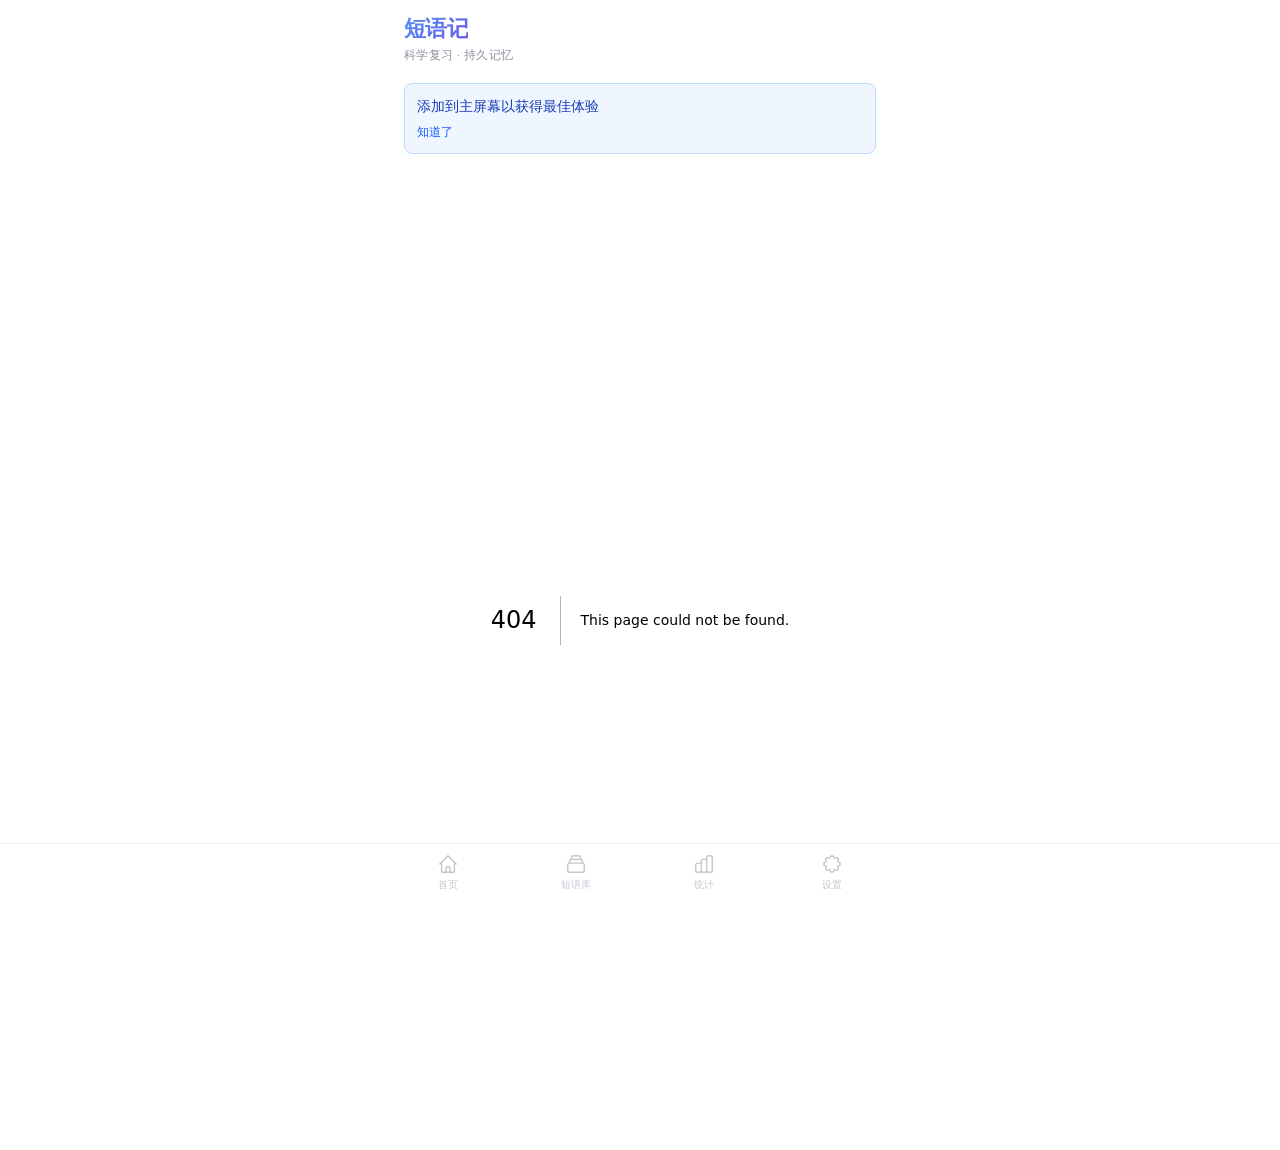
==== 404/index.html @ f388223f "Add files via upload" ====
<!DOCTYPE html><html lang="zh-CN" class="h-full"><head><meta charSet="utf-8"/><meta name="viewport" content="width=device-width, initial-scale=1, user-scalable=no, viewport-fit=cover"/><link rel="stylesheet" href="/_next/static/chunks/2_eahggpcb_tz.css" data-precedence="next"/><link rel="preload" as="script" fetchPriority="low" href="/_next/static/chunks/3emgzetzrvsql.js"/><script src="/_next/static/chunks/3xrxbz0scdm7o.js" async=""></script><script src="/_next/static/chunks/2xtwt0r7rkr84.js" async=""></script><script src="/_next/static/chunks/turbopack-0ii9j5lxxrurv.js" async=""></script><script src="/_next/static/chunks/23p0q3j8bfnnp.js" async=""></script><script src="/_next/static/chunks/063en2m-nesok.js" async=""></script><meta name="robots" content="noindex"/><link rel="apple-touch-icon" href="/icon.svg"/><meta name="apple-mobile-web-app-capable" content="yes"/><title>404: This page could not be found.</title><title>短语记 — 英语短语背记助手</title><meta name="description" content="基于艾宾浩斯记忆法的英语短语背记工具"/><link rel="manifest" href="/manifest.json"/><meta name="mobile-web-app-capable" content="yes"/><meta name="apple-mobile-web-app-title" content="短语记"/><meta name="apple-mobile-web-app-status-bar-style" content="default"/><link rel="icon" href="/favicon.ico?favicon.2vob68tjqpejf.ico" sizes="256x256" type="image/x-icon"/><script src="/_next/static/chunks/0cz1d0mv5g_q7.js" noModule=""></script></head><body class="min-h-full bg-bg text-text antialiased"><div hidden=""><!--$--><!--/$--></div><div class="max-w-lg mx-auto px-5 pt-3 pb-20 min-h-screen"><header class="flex items-center justify-between mb-5 pt-safe"><div><h1 class="text-[22px] font-bold tracking-tight"><span class="gradient-text">短语记</span></h1><p class="text-xs text-text-secondary mt-0.5 tracking-wide">科学复习 · 持久记忆</p></div></header><main class="page-enter"><div style="font-family:system-ui,&quot;Segoe UI&quot;,Roboto,Helvetica,Arial,sans-serif,&quot;Apple Color Emoji&quot;,&quot;Segoe UI Emoji&quot;;height:100vh;text-align:center;display:flex;flex-direction:column;align-items:center;justify-content:center"><div><style>body{color:#000;background:#fff;margin:0}.next-error-h1{border-right:1px solid rgba(0,0,0,.3)}@media (prefers-color-scheme:dark){body{color:#fff;background:#000}.next-error-h1{border-right:1px solid rgba(255,255,255,.3)}}</style><h1 class="next-error-h1" style="display:inline-block;margin:0 20px 0 0;padding:0 23px 0 0;font-size:24px;font-weight:500;vertical-align:top;line-height:49px">404</h1><div style="display:inline-block"><h2 style="font-size:14px;font-weight:400;line-height:49px;margin:0">This page could not be found.</h2></div></div></div><!--$--><!--/$--></main></div><nav class="fixed bottom-0 left-0 right-0 z-50 pb-safe"><div class="ios-blur border-t border-border"><div class="flex items-center justify-around h-14 max-w-lg mx-auto"><a href="/" class="flex flex-col items-center justify-center w-16 py-1 transition-all duration-200 "><div class="transition-all duration-200 text-gray-400 opacity-60"><svg class="w-[22px] h-[22px]" fill="none" viewBox="0 0 24 24" stroke="currentColor" stroke-width="1.5"><path stroke-linecap="round" stroke-linejoin="round" d="M3 12l2-2m0 0l7-7 7 7M5 10v10a1 1 0 001 1h3m10-11l2 2m-2-2v10a1 1 0 01-1 1h-3m-6 0a1 1 0 001-1v-4a1 1 0 011-1h2a1 1 0 011 1v4a1 1 0 001 1m-6 0h6"></path></svg></div><span class="text-[10px] mt-0.5 font-medium transition-all duration-200 text-gray-400 opacity-60">首页</span></a><a href="/phrases/" class="flex flex-col items-center justify-center w-16 py-1 transition-all duration-200 "><div class="transition-all duration-200 text-gray-400 opacity-60"><svg class="w-[22px] h-[22px]" fill="none" viewBox="0 0 24 24" stroke="currentColor" stroke-width="1.5"><path stroke-linecap="round" stroke-linejoin="round" d="M19 11H5m14 0a2 2 0 012 2v6a2 2 0 01-2 2H5a2 2 0 01-2-2v-6a2 2 0 012-2m14 0V9a2 2 0 00-2-2M5 11V9a2 2 0 012-2m0 0V5a2 2 0 012-2h6a2 2 0 012 2v2M7 7h10"></path></svg></div><span class="text-[10px] mt-0.5 font-medium transition-all duration-200 text-gray-400 opacity-60">短语库</span></a><a href="/stats/" class="flex flex-col items-center justify-center w-16 py-1 transition-all duration-200 "><div class="transition-all duration-200 text-gray-400 opacity-60"><svg class="w-[22px] h-[22px]" fill="none" viewBox="0 0 24 24" stroke="currentColor" stroke-width="1.5"><path stroke-linecap="round" stroke-linejoin="round" d="M9 19v-6a2 2 0 00-2-2H5a2 2 0 00-2 2v6a2 2 0 002 2h2a2 2 0 002-2zm0 0V9a2 2 0 012-2h2a2 2 0 012 2v10m-6 0a2 2 0 002 2h2a2 2 0 002-2m0 0V5a2 2 0 012-2h2a2 2 0 012 2v14a2 2 0 01-2 2h-2a2 2 0 01-2-2z"></path></svg></div><span class="text-[10px] mt-0.5 font-medium transition-all duration-200 text-gray-400 opacity-60">统计</span></a><a href="/settings/" class="flex flex-col items-center justify-center w-16 py-1 transition-all duration-200 "><div class="transition-all duration-200 text-gray-400 opacity-60"><svg class="w-[22px] h-[22px]" fill="none" viewBox="0 0 24 24" stroke="currentColor" stroke-width="1.5"><path stroke-linecap="round" stroke-linejoin="round" d="M10.325 4.317c.426-1.756 2.924-1.756 3.35 0a1.724 1.724 0 002.573 1.066c1.543-.94 3.31.826 2.37 2.37a1.724 1.724 0 001.066 2.573c1.756.426 1.756 2.924 0 3.35a1.724 1.724 0 00-1.066 2.573c.94 1.543-.826 3.31-2.37 2.37a1.724 1.724 0 00-2.573 1.066c-.426 1.756-2.924 1.756-3.35 0a1.724 1.724 0 00-2.573-1.066c-1.543.94-3.31-.826-2.37-2.37a1.724 1.724 0 00-1.066-2.573c-1.756-.426-1.756-2.924 0-3.35a1.724 1.724 0 001.066-2.573c-.94-1.543.826-3.31 2.37-2.37.996.608 2.296.07 2.572-1.065z"></path></svg></div><span class="text-[10px] mt-0.5 font-medium transition-all duration-200 text-gray-400 opacity-60">设置</span></a></div></div></nav><script src="/_next/static/chunks/3emgzetzrvsql.js" id="_R_" async=""></script><script>(self.__next_f=self.__next_f||[]).push([0])</script><script>self.__next_f.push([1,"1:\"$Sreact.fragment\"\n2:I[35233,[\"/_next/static/chunks/23p0q3j8bfnnp.js\",\"/_next/static/chunks/063en2m-nesok.js\"],\"default\"]\n3:I[90691,[\"/_next/static/chunks/23p0q3j8bfnnp.js\",\"/_next/static/chunks/063en2m-nesok.js\"],\"default\"]\n4:I[48054,[\"/_next/static/chunks/23p0q3j8bfnnp.js\",\"/_next/static/chunks/063en2m-nesok.js\"],\"default\"]\n5:I[22640,[\"/_next/static/chunks/23p0q3j8bfnnp.js\",\"/_next/static/chunks/063en2m-nesok.js\"],\"default\"]\n6:I[93141,[\"/_next/static/chunks/23p0q3j8bfnnp.js\",\"/_next/static/chunks/063en2m-nesok.js\"],\"OutletBoundary\"]\n7:\"$Sreact.suspense\"\na:I[93141,[\"/_next/static/chunks/23p0q3j8bfnnp.js\",\"/_next/static/chunks/063en2m-nesok.js\"],\"ViewportBoundary\"]\nc:I[93141,[\"/_next/static/chunks/23p0q3j8bfnnp.js\",\"/_next/static/chunks/063en2m-nesok.js\"],\"MetadataBoundary\"]\ne:I[5907,[\"/_next/static/chunks/23p0q3j8bfnnp.js\",\"/_next/static/chunks/063en2m-nesok.js\"],\"default\",1]\n:HL[\"/_next/static/chunks/2_eahggpcb_tz.css\",\"style\"]\n"])</script><script>self.__next_f.push([1,"0:{\"P\":null,\"c\":[\"\",\"_not-found\",\"\"],\"q\":\"\",\"i\":false,\"f\":[[[\"\",{\"children\":[\"/_not-found\",{\"children\":[\"__PAGE__\",{}]}]},\"$undefined\",\"$undefined\",16],[[\"$\",\"$1\",\"c\",{\"children\":[[[\"$\",\"link\",\"0\",{\"rel\":\"stylesheet\",\"href\":\"/_next/static/chunks/2_eahggpcb_tz.css\",\"precedence\":\"next\",\"crossOrigin\":\"$undefined\",\"nonce\":\"$undefined\"}],[\"$\",\"script\",\"script-0\",{\"src\":\"/_next/static/chunks/23p0q3j8bfnnp.js\",\"async\":true,\"nonce\":\"$undefined\"}],[\"$\",\"script\",\"script-1\",{\"src\":\"/_next/static/chunks/063en2m-nesok.js\",\"async\":true,\"nonce\":\"$undefined\"}]],[\"$\",\"html\",null,{\"lang\":\"zh-CN\",\"className\":\"h-full\",\"children\":[[\"$\",\"head\",null,{\"children\":[[\"$\",\"link\",null,{\"rel\":\"apple-touch-icon\",\"href\":\"/icon.svg\"}],[\"$\",\"meta\",null,{\"name\":\"apple-mobile-web-app-capable\",\"content\":\"yes\"}]]}],[\"$\",\"body\",null,{\"className\":\"min-h-full bg-bg text-text antialiased\",\"children\":[[\"$\",\"div\",null,{\"className\":\"max-w-lg mx-auto px-5 pt-3 pb-20 min-h-screen\",\"children\":[[\"$\",\"header\",null,{\"className\":\"flex items-center justify-between mb-5 pt-safe\",\"children\":[\"$\",\"div\",null,{\"children\":[[\"$\",\"h1\",null,{\"className\":\"text-[22px] font-bold tracking-tight\",\"children\":[\"$\",\"span\",null,{\"className\":\"gradient-text\",\"children\":\"短语记\"}]}],[\"$\",\"p\",null,{\"className\":\"text-xs text-text-secondary mt-0.5 tracking-wide\",\"children\":\"科学复习 · 持久记忆\"}]]}]}],[\"$\",\"$L2\",null,{}],[\"$\",\"main\",null,{\"className\":\"page-enter\",\"children\":[\"$\",\"$L3\",null,{\"parallelRouterKey\":\"children\",\"error\":\"$undefined\",\"errorStyles\":\"$undefined\",\"errorScripts\":\"$undefined\",\"template\":[\"$\",\"$L4\",null,{}],\"templateStyles\":\"$undefined\",\"templateScripts\":\"$undefined\",\"notFound\":[[[\"$\",\"title\",null,{\"children\":\"404: This page could not be found.\"}],[\"$\",\"div\",null,{\"style\":{\"fontFamily\":\"system-ui,\\\"Segoe UI\\\",Roboto,Helvetica,Arial,sans-serif,\\\"Apple Color Emoji\\\",\\\"Segoe UI Emoji\\\"\",\"height\":\"100vh\",\"textAlign\":\"center\",\"display\":\"flex\",\"flexDirection\":\"column\",\"alignItems\":\"center\",\"justifyContent\":\"center\"},\"children\":[\"$\",\"div\",null,{\"children\":[[\"$\",\"style\",null,{\"dangerouslySetInnerHTML\":{\"__html\":\"body{color:#000;background:#fff;margin:0}.next-error-h1{border-right:1px solid rgba(0,0,0,.3)}@media (prefers-color-scheme:dark){body{color:#fff;background:#000}.next-error-h1{border-right:1px solid rgba(255,255,255,.3)}}\"}}],[\"$\",\"h1\",null,{\"className\":\"next-error-h1\",\"style\":{\"display\":\"inline-block\",\"margin\":\"0 20px 0 0\",\"padding\":\"0 23px 0 0\",\"fontSize\":24,\"fontWeight\":500,\"verticalAlign\":\"top\",\"lineHeight\":\"49px\"},\"children\":404}],[\"$\",\"div\",null,{\"style\":{\"display\":\"inline-block\"},\"children\":[\"$\",\"h2\",null,{\"style\":{\"fontSize\":14,\"fontWeight\":400,\"lineHeight\":\"49px\",\"margin\":0},\"children\":\"This page could not be found.\"}]}]]}]}]],[]],\"forbidden\":\"$undefined\",\"unauthorized\":\"$undefined\"}]}]]}],[\"$\",\"$L5\",null,{}]]}]]}]]}],{\"children\":[[\"$\",\"$1\",\"c\",{\"children\":[null,[\"$\",\"$L3\",null,{\"parallelRouterKey\":\"children\",\"error\":\"$undefined\",\"errorStyles\":\"$undefined\",\"errorScripts\":\"$undefined\",\"template\":[\"$\",\"$L4\",null,{}],\"templateStyles\":\"$undefined\",\"templateScripts\":\"$undefined\",\"notFound\":\"$undefined\",\"forbidden\":\"$undefined\",\"unauthorized\":\"$undefined\"}]]}],{\"children\":[[\"$\",\"$1\",\"c\",{\"children\":[[[\"$\",\"title\",null,{\"children\":\"404: This page could not be found.\"}],[\"$\",\"div\",null,{\"style\":\"$0:f:0:1:0:props:children:1:props:children:1:props:children:0:props:children:2:props:children:props:notFound:0:1:props:style\",\"children\":[\"$\",\"div\",null,{\"children\":[[\"$\",\"style\",null,{\"dangerouslySetInnerHTML\":{\"__html\":\"body{color:#000;background:#fff;margin:0}.next-error-h1{border-right:1px solid rgba(0,0,0,.3)}@media (prefers-color-scheme:dark){body{color:#fff;background:#000}.next-error-h1{border-right:1px solid rgba(255,255,255,.3)}}\"}}],[\"$\",\"h1\",null,{\"className\":\"next-error-h1\",\"style\":\"$0:f:0:1:0:props:children:1:props:children:1:props:children:0:props:children:2:props:children:props:notFound:0:1:props:children:props:children:1:props:style\",\"children\":404}],[\"$\",\"div\",null,{\"style\":\"$0:f:0:1:0:props:children:1:props:children:1:props:children:0:props:children:2:props:children:props:notFound:0:1:props:children:props:children:2:props:style\",\"children\":[\"$\",\"h2\",null,{\"style\":\"$0:f:0:1:0:props:children:1:props:children:1:props:children:0:props:children:2:props:children:props:notFound:0:1:props:children:props:children:2:props:children:props:style\",\"children\":\"This page could not be found.\"}]}]]}]}]],null,[\"$\",\"$L6\",null,{\"children\":[\"$\",\"$7\",null,{\"name\":\"Next.MetadataOutlet\",\"children\":\"$@8\"}]}]]}],{},null,false,null]},null,false,\"$@9\"]},null,false,null],[\"$\",\"$1\",\"h\",{\"children\":[[\"$\",\"meta\",null,{\"name\":\"robots\",\"content\":\"noindex\"}],[\"$\",\"$La\",null,{\"children\":\"$Lb\"}],[\"$\",\"div\",null,{\"hidden\":true,\"children\":[\"$\",\"$Lc\",null,{\"children\":[\"$\",\"$7\",null,{\"name\":\"Next.Metadata\",\"children\":\"$Ld\"}]}]}],null]}],false]],\"m\":\"$undefined\",\"G\":[\"$e\",[[\"$\",\"link\",\"0\",{\"rel\":\"stylesheet\",\"href\":\"/_next/static/chunks/2_eahggpcb_tz.css\",\"precedence\":\"next\",\"crossOrigin\":\"$undefined\",\"nonce\":\"$undefined\"}]]],\"S\":true,\"h\":null,\"s\":\"$undefined\",\"l\":\"$undefined\",\"p\":\"$undefined\",\"d\":\"$undefined\",\"b\":\"KR2_YAhB8VTc2GdzVGep0\"}\n"])</script><script>self.__next_f.push([1,"f:[]\n9:\"$Wf\"\n"])</script><script>self.__next_f.push([1,"b:[[\"$\",\"meta\",\"0\",{\"charSet\":\"utf-8\"}],[\"$\",\"meta\",\"1\",{\"name\":\"viewport\",\"content\":\"width=device-width, initial-scale=1, user-scalable=no, viewport-fit=cover\"}]]\n"])</script><script>self.__next_f.push([1,"10:I[63037,[\"/_next/static/chunks/23p0q3j8bfnnp.js\",\"/_next/static/chunks/063en2m-nesok.js\"],\"IconMark\"]\n8:null\nd:[[\"$\",\"title\",\"0\",{\"children\":\"短语记 — 英语短语背记助手\"}],[\"$\",\"meta\",\"1\",{\"name\":\"description\",\"content\":\"基于艾宾浩斯记忆法的英语短语背记工具\"}],[\"$\",\"link\",\"2\",{\"rel\":\"manifest\",\"href\":\"/manifest.json\",\"crossOrigin\":\"$undefined\"}],[\"$\",\"meta\",\"3\",{\"name\":\"mobile-web-app-capable\",\"content\":\"yes\"}],[\"$\",\"meta\",\"4\",{\"name\":\"apple-mobile-web-app-title\",\"content\":\"短语记\"}],[\"$\",\"meta\",\"5\",{\"name\":\"apple-mobile-web-app-status-bar-style\",\"content\":\"default\"}],[\"$\",\"link\",\"6\",{\"rel\":\"icon\",\"href\":\"/favicon.ico?favicon.2vob68tjqpejf.ico\",\"sizes\":\"256x256\",\"type\":\"image/x-icon\"}],[\"$\",\"$L10\",\"7\",{}]]\n"])</script></body></html>
---- _next/static/chunks/2_eahggpcb_tz.css ----
@layer properties{@supports (((-webkit-hyphens:none)) and (not (margin-trim:inline))) or ((-moz-orient:inline) and (not (color:rgb(from red r g b)))){*,:before,:after,::backdrop{--tw-translate-x:0;--tw-translate-y:0;--tw-translate-z:0;--tw-scale-x:1;--tw-scale-y:1;--tw-scale-z:1;--tw-space-y-reverse:0;--tw-border-style:solid;--tw-gradient-position:initial;--tw-gradient-from:#0000;--tw-gradient-via:#0000;--tw-gradient-to:#0000;--tw-gradient-stops:initial;--tw-gradient-via-stops:initial;--tw-gradient-from-position:0%;--tw-gradient-via-position:50%;--tw-gradient-to-position:100%;--tw-leading:initial;--tw-font-weight:initial;--tw-tracking:initial;--tw-shadow:0 0 #0000;--tw-shadow-color:initial;--tw-shadow-alpha:100%;--tw-inset-shadow:0 0 #0000;--tw-inset-shadow-color:initial;--tw-inset-shadow-alpha:100%;--tw-ring-color:initial;--tw-ring-shadow:0 0 #0000;--tw-inset-ring-color:initial;--tw-inset-ring-shadow:0 0 #0000;--tw-ring-inset:initial;--tw-ring-offset-width:0px;--tw-ring-offset-color:#fff;--tw-ring-offset-shadow:0 0 #0000;--tw-blur:initial;--tw-brightness:initial;--tw-contrast:initial;--tw-grayscale:initial;--tw-hue-rotate:initial;--tw-invert:initial;--tw-opacity:initial;--tw-saturate:initial;--tw-sepia:initial;--tw-drop-shadow:initial;--tw-drop-shadow-color:initial;--tw-drop-shadow-alpha:100%;--tw-drop-shadow-size:initial;--tw-duration:initial;--tw-ease:initial}}}@layer theme{:root,:host{--font-sans:ui-sans-serif, system-ui, sans-serif, "Apple Color Emoji", "Segoe UI Emoji", "Segoe UI Symbol", "Noto Color Emoji";--font-mono:ui-monospace, SFMono-Regular, Menlo, Monaco, Consolas, "Liberation Mono", "Courier New", monospace;--color-red-50:#fef2f2;--color-red-100:#ffe2e2;--color-red-600:#e40014;--color-red-800:#9f0712;--color-blue-50:#eff6ff;--color-blue-100:#dbeafe;--color-blue-200:#bedbff;--color-blue-600:#155dfc;--color-blue-800:#193cb8;--color-gray-50:#f9fafb;--color-gray-100:#f3f4f6;--color-gray-300:#d1d5dc;--color-gray-400:#99a1af;--color-white:#fff;--spacing:.25rem;--container-lg:32rem;--text-xs:.75rem;--text-xs--line-height:calc(1 / .75);--text-sm:.875rem;--text-sm--line-height:calc(1.25 / .875);--text-base:1rem;--text-base--line-height:calc(1.5 / 1);--text-lg:1.125rem;--text-lg--line-height:calc(1.75 / 1.125);--text-xl:1.25rem;--text-xl--line-height:calc(1.75 / 1.25);--text-2xl:1.5rem;--text-2xl--line-height:calc(2 / 1.5);--font-weight-medium:500;--font-weight-semibold:600;--font-weight-bold:700;--tracking-tight:-.025em;--tracking-wide:.025em;--tracking-wider:.05em;--leading-relaxed:1.625;--radius-sm:.25rem;--radius-lg:.5rem;--radius-xl:.75rem;--radius-2xl:1rem;--radius-3xl:1.5rem;--shadow-md:0 4px 6px -1px #0000001a, 0 2px 4px -2px #0000001a;--ease-out:cubic-bezier(0, 0, .2, 1);--animate-spin:spin 1s linear infinite;--default-transition-duration:.15s;--default-transition-timing-function:cubic-bezier(.4, 0, .2, 1);--default-font-family:var(--font-sans);--default-mono-font-family:var(--font-mono)}@supports (color:lab(0% 0 0)){:root,:host{--color-red-50:lab(96.5005% 4.18511 1.52329);--color-red-100:lab(92.243% 10.2865 3.83865);--color-red-600:lab(48.4493% 77.4328 61.5452);--color-red-800:lab(33.7174% 55.8993 41.0293);--color-blue-50:lab(96.492% -1.14647 -5.11479);--color-blue-100:lab(92.0301% -2.24757 -11.6453);--color-blue-200:lab(86.15% -4.04379 -21.0797);--color-blue-600:lab(44.0605% 29.0279 -86.0352);--color-blue-800:lab(30.2514% 27.7854 -70.2699);--color-gray-50:lab(98.2596% -.247031 -.706708);--color-gray-100:lab(96.1596% -.082314 -1.13575);--color-gray-300:lab(85.1236% -.612259 -3.7138);--color-gray-400:lab(65.9269% -.832707 -8.17474)}}}@layer base{*,:after,:before,::backdrop{box-sizing:border-box;border:0 solid;margin:0;padding:0}::file-selector-button{box-sizing:border-box;border:0 solid;margin:0;padding:0}html,:host{-webkit-text-size-adjust:100%;tab-size:4;line-height:1.5;font-family:var(--default-font-family,ui-sans-serif, system-ui, sans-serif, "Apple Color Emoji", "Segoe UI Emoji", "Segoe UI Symbol", "Noto Color Emoji");font-feature-settings:var(--default-font-feature-settings,normal);font-variation-settings:var(--default-font-variation-settings,normal);-webkit-tap-highlight-color:transparent}hr{height:0;color:inherit;border-top-width:1px}abbr:where([title]){-webkit-text-decoration:underline dotted;text-decoration:underline dotted}h1,h2,h3,h4,h5,h6{font-size:inherit;font-weight:inherit}a{color:inherit;-webkit-text-decoration:inherit;-webkit-text-decoration:inherit;-webkit-text-decoration:inherit;-webkit-text-decoration:inherit;text-decoration:inherit}b,strong{font-weight:bolder}code,kbd,samp,pre{font-family:var(--default-mono-font-family,ui-monospace, SFMono-Regular, Menlo, Monaco, Consolas, "Liberation Mono", "Courier New", monospace);font-feature-settings:var(--default-mono-font-feature-settings,normal);font-variation-settings:var(--default-mono-font-variation-settings,normal);font-size:1em}small{font-size:80%}sub,sup{vertical-align:baseline;font-size:75%;line-height:0;position:relative}sub{bottom:-.25em}sup{top:-.5em}table{text-indent:0;border-color:inherit;border-collapse:collapse}:-moz-focusring{outline:auto}progress{vertical-align:baseline}summary{display:list-item}ol,ul,menu{list-style:none}img,svg,video,canvas,audio,iframe,embed,object{vertical-align:middle;display:block}img,video{max-width:100%;height:auto}button,input,select,optgroup,textarea{font:inherit;font-feature-settings:inherit;font-variation-settings:inherit;letter-spacing:inherit;color:inherit;opacity:1;background-color:#0000;border-radius:0}::file-selector-button{font:inherit;font-feature-settings:inherit;font-variation-settings:inherit;letter-spacing:inherit;color:inherit;opacity:1;background-color:#0000;border-radius:0}:where(select:is([multiple],[size])) optgroup{font-weight:bolder}:where(select:is([multiple],[size])) optgroup option{padding-inline-start:20px}::file-selector-button{margin-inline-end:4px}::placeholder{opacity:1}@supports (not ((-webkit-appearance:-apple-pay-button))) or (contain-intrinsic-size:1px){::placeholder{color:currentColor}@supports (color:color-mix(in lab, red, red)){::placeholder{color:color-mix(in oklab, currentcolor 50%, transparent)}}}textarea{resize:vertical}::-webkit-search-decoration{-webkit-appearance:none}::-webkit-date-and-time-value{min-height:1lh;text-align:inherit}::-webkit-datetime-edit{display:inline-flex}::-webkit-datetime-edit-fields-wrapper{padding:0}::-webkit-datetime-edit{padding-block:0}::-webkit-datetime-edit-year-field{padding-block:0}::-webkit-datetime-edit-month-field{padding-block:0}::-webkit-datetime-edit-day-field{padding-block:0}::-webkit-datetime-edit-hour-field{padding-block:0}::-webkit-datetime-edit-minute-field{padding-block:0}::-webkit-datetime-edit-second-field{padding-block:0}::-webkit-datetime-edit-millisecond-field{padding-block:0}::-webkit-datetime-edit-meridiem-field{padding-block:0}::-webkit-calendar-picker-indicator{line-height:1}:-moz-ui-invalid{box-shadow:none}button,input:where([type=button],[type=reset],[type=submit]){appearance:button}::file-selector-button{appearance:button}::-webkit-inner-spin-button{height:auto}::-webkit-outer-spin-button{height:auto}[hidden]:where(:not([hidden=until-found])){display:none!important}}@layer components;@layer utilities{.absolute{position:absolute}.fixed{position:fixed}.relative{position:relative}.inset-0{inset:0}.-top-8{top:calc(var(--spacing) * -8)}.top-1\/2{top:50%}.-right-8{right:calc(var(--spacing) * -8)}.right-0{right:0}.-bottom-4{bottom:calc(var(--spacing) * -4)}.bottom-0{bottom:0}.-left-4{left:calc(var(--spacing) * -4)}.left-0{left:0}.left-3\.5{left:calc(var(--spacing) * 3.5)}.z-50{z-index:50}.mx-1{margin-inline:var(--spacing)}.mx-1\.5{margin-inline:calc(var(--spacing) * 1.5)}.mx-auto{margin-inline:auto}.mt-0\.5{margin-top:calc(var(--spacing) * .5)}.mt-1{margin-top:var(--spacing)}.mt-1\.5{margin-top:calc(var(--spacing) * 1.5)}.mt-2{margin-top:calc(var(--spacing) * 2)}.mt-2\.5{margin-top:calc(var(--spacing) * 2.5)}.mt-3{margin-top:calc(var(--spacing) * 3)}.mt-4{margin-top:calc(var(--spacing) * 4)}.mt-5{margin-top:calc(var(--spacing) * 5)}.mt-6{margin-top:calc(var(--spacing) * 6)}.mb-1{margin-bottom:var(--spacing)}.mb-1\.5{margin-bottom:calc(var(--spacing) * 1.5)}.mb-2{margin-bottom:calc(var(--spacing) * 2)}.mb-3{margin-bottom:calc(var(--spacing) * 3)}.mb-4{margin-bottom:calc(var(--spacing) * 4)}.mb-5{margin-bottom:calc(var(--spacing) * 5)}.mb-6{margin-bottom:calc(var(--spacing) * 6)}.mb-8{margin-bottom:calc(var(--spacing) * 8)}.ml-0\.5{margin-left:calc(var(--spacing) * .5)}.ml-2{margin-left:calc(var(--spacing) * 2)}.line-clamp-1{-webkit-line-clamp:1;-webkit-box-orient:vertical;display:-webkit-box;overflow:hidden}.block{display:block}.flex{display:flex}.grid{display:grid}.hidden{display:none}.inline-block{display:inline-block}.inline-flex{display:inline-flex}.h-1\.5{height:calc(var(--spacing) * 1.5)}.h-2{height:calc(var(--spacing) * 2)}.h-4{height:calc(var(--spacing) * 4)}.h-8{height:calc(var(--spacing) * 8)}.h-10{height:calc(var(--spacing) * 10)}.h-14{height:calc(var(--spacing) * 14)}.h-16{height:calc(var(--spacing) * 16)}.h-20{height:calc(var(--spacing) * 20)}.h-24{height:calc(var(--spacing) * 24)}.h-28{height:calc(var(--spacing) * 28)}.h-32{height:calc(var(--spacing) * 32)}.h-36{height:calc(var(--spacing) * 36)}.h-48{height:calc(var(--spacing) * 48)}.h-\[22px\]{height:22px}.h-\[65vh\]{height:65vh}.h-full{height:100%}.max-h-56{max-height:calc(var(--spacing) * 56)}.min-h-\[200px\]{min-height:200px}.min-h-full{min-height:100%}.min-h-screen{min-height:100vh}.w-4{width:calc(var(--spacing) * 4)}.w-8{width:calc(var(--spacing) * 8)}.w-10{width:calc(var(--spacing) * 10)}.w-16{width:calc(var(--spacing) * 16)}.w-20{width:calc(var(--spacing) * 20)}.w-24{width:calc(var(--spacing) * 24)}.w-32{width:calc(var(--spacing) * 32)}.w-\[22px\]{width:22px}.w-full{width:100%}.max-w-lg{max-width:var(--container-lg)}.min-w-0{min-width:0}.flex-1{flex:1}.flex-shrink-0{flex-shrink:0}.-translate-y-1\/2{--tw-translate-y:calc(calc(1 / 2 * 100%) * -1);translate:var(--tw-translate-x) var(--tw-translate-y)}.scale-100{--tw-scale-x:100%;--tw-scale-y:100%;--tw-scale-z:100%;scale:var(--tw-scale-x) var(--tw-scale-y)}.scale-110{--tw-scale-x:110%;--tw-scale-y:110%;--tw-scale-z:110%;scale:var(--tw-scale-x) var(--tw-scale-y)}.-rotate-90{rotate:-90deg}.animate-spin{animation:var(--animate-spin)}.cursor-pointer{cursor:pointer}.scrollbar-none{scrollbar-width:none}.list-inside{list-style-position:inside}.list-disc{list-style-type:disc}.grid-cols-2{grid-template-columns:repeat(2,minmax(0,1fr))}.grid-cols-3{grid-template-columns:repeat(3,minmax(0,1fr))}.grid-cols-4{grid-template-columns:repeat(4,minmax(0,1fr))}.flex-col{flex-direction:column}.items-center{align-items:center}.items-end{align-items:flex-end}.items-start{align-items:flex-start}.justify-around{justify-content:space-around}.justify-between{justify-content:space-between}.justify-center{justify-content:center}.justify-end{justify-content:flex-end}.gap-1\.5{gap:calc(var(--spacing) * 1.5)}.gap-2{gap:calc(var(--spacing) * 2)}.gap-2\.5{gap:calc(var(--spacing) * 2.5)}.gap-3{gap:calc(var(--spacing) * 3)}.gap-4{gap:calc(var(--spacing) * 4)}.gap-5{gap:calc(var(--spacing) * 5)}.gap-\[2px\]{gap:2px}:where(.space-y-0\.5>:not(:last-child)){--tw-space-y-reverse:0;margin-block-start:calc(calc(var(--spacing) * .5) * var(--tw-space-y-reverse));margin-block-end:calc(calc(var(--spacing) * .5) * calc(1 - var(--tw-space-y-reverse)))}:where(.space-y-1\.5>:not(:last-child)){--tw-space-y-reverse:0;margin-block-start:calc(calc(var(--spacing) * 1.5) * var(--tw-space-y-reverse));margin-block-end:calc(calc(var(--spacing) * 1.5) * calc(1 - var(--tw-space-y-reverse)))}:where(.space-y-2\.5>:not(:last-child)){--tw-space-y-reverse:0;margin-block-start:calc(calc(var(--spacing) * 2.5) * var(--tw-space-y-reverse));margin-block-end:calc(calc(var(--spacing) * 2.5) * calc(1 - var(--tw-space-y-reverse)))}:where(.space-y-4>:not(:last-child)){--tw-space-y-reverse:0;margin-block-start:calc(calc(var(--spacing) * 4) * var(--tw-space-y-reverse));margin-block-end:calc(calc(var(--spacing) * 4) * calc(1 - var(--tw-space-y-reverse)))}.overflow-hidden{overflow:hidden}.overflow-x-auto{overflow-x:auto}.overflow-y-auto{overflow-y:auto}.rounded{border-radius:.25rem}.rounded-2xl{border-radius:var(--radius-2xl)}.rounded-3xl{border-radius:var(--radius-3xl)}.rounded-full{border-radius:3.40282e38px}.rounded-lg{border-radius:var(--radius-lg)}.rounded-sm{border-radius:var(--radius-sm)}.rounded-xl{border-radius:var(--radius-xl)}.border{border-style:var(--tw-border-style);border-width:1px}.border-2{border-style:var(--tw-border-style);border-width:2px}.border-t{border-top-style:var(--tw-border-style);border-top-width:1px}.border-b-\[3px\]{border-bottom-style:var(--tw-border-style);border-bottom-width:3px}.border-dashed{--tw-border-style:dashed;border-style:dashed}.border-blue-100{border-color:var(--color-blue-100)}.border-blue-200{border-color:var(--color-blue-200)}.border-border{border-color:#eef0f4}.border-gray-300{border-color:var(--color-gray-300)}.border-primary\/20{border-color:#4f8ef733;border-color:lab(58.7604% 5.40903 -59.6698/.2)}.border-primary\/60{border-color:#4f8ef799;border-color:lab(58.7604% 5.40903 -59.6698/.6)}.border-red-100{border-color:var(--color-red-100)}.border-t-primary{border-top-color:#4f8ef7}.bg-\[\#4F8EF7\]\/10{background-color:#4f8ef71a;background-color:lab(58.7604% 5.40903 -59.6698/.1)}.bg-\[\#34C759\]{background-color:#34c759}.bg-\[\#34C759\]\/10{background-color:#34c7591a;background-color:lab(71.086% -56.8747 42.8913/.1)}.bg-\[\#FF9500\]\/10{background-color:#ff95001a;background-color:lab(72.0913% 35.4091 77.1176/.1)}.bg-bg{background-color:#f2f5f9}.bg-blue-50{background-color:var(--color-blue-50)}.bg-blue-50\/50{background-color:#eff6ff80}@supports (color:color-mix(in lab, red, red)){.bg-blue-50\/50{background-color:color-mix(in oklab, var(--color-blue-50) 50%, transparent)}}.bg-gray-50{background-color:var(--color-gray-50)}.bg-gray-100{background-color:var(--color-gray-100)}.bg-primary{background-color:#4f8ef7}.bg-primary\/10{background-color:#4f8ef71a;background-color:lab(58.7604% 5.40903 -59.6698/.1)}.bg-primary\/40{background-color:#4f8ef766;background-color:lab(58.7604% 5.40903 -59.6698/.4)}.bg-primary\/50{background-color:#4f8ef780;background-color:lab(58.7604% 5.40903 -59.6698/.5)}.bg-red-50{background-color:var(--color-red-50)}.bg-white{background-color:var(--color-white)}.bg-white\/5{background-color:#ffffff0d}@supports (color:color-mix(in lab, red, red)){.bg-white\/5{background-color:color-mix(in oklab, var(--color-white) 5%, transparent)}}.bg-white\/15{background-color:#ffffff26}@supports (color:color-mix(in lab, red, red)){.bg-white\/15{background-color:color-mix(in oklab, var(--color-white) 15%, transparent)}}.bg-white\/20{background-color:#fff3}@supports (color:color-mix(in lab, red, red)){.bg-white\/20{background-color:color-mix(in oklab, var(--color-white) 20%, transparent)}}.bg-gradient-to-br{--tw-gradient-position:to bottom right in oklab;background-image:linear-gradient(var(--tw-gradient-stops))}.bg-gradient-to-r{--tw-gradient-position:to right in oklab;background-image:linear-gradient(var(--tw-gradient-stops))}.from-\[\#4F8EF7\],.from-primary{--tw-gradient-from:#4f8ef7;--tw-gradient-stops:var(--tw-gradient-via-stops,var(--tw-gradient-position), var(--tw-gradient-from) var(--tw-gradient-from-position), var(--tw-gradient-to) var(--tw-gradient-to-position))}.via-\[\#5B63E5\]{--tw-gradient-via:#5b63e5;--tw-gradient-via-stops:var(--tw-gradient-position), var(--tw-gradient-from) var(--tw-gradient-from-position), var(--tw-gradient-via) var(--tw-gradient-via-position), var(--tw-gradient-to) var(--tw-gradient-to-position);--tw-gradient-stops:var(--tw-gradient-via-stops)}.to-\[\#6C5CE7\]{--tw-gradient-to:#6c5ce7;--tw-gradient-stops:var(--tw-gradient-via-stops,var(--tw-gradient-position), var(--tw-gradient-from) var(--tw-gradient-from-position), var(--tw-gradient-to) var(--tw-gradient-to-position))}.to-\[\#34C759\]{--tw-gradient-to:#34c759;--tw-gradient-stops:var(--tw-gradient-via-stops,var(--tw-gradient-position), var(--tw-gradient-from) var(--tw-gradient-from-position), var(--tw-gradient-to) var(--tw-gradient-to-position))}.p-3{padding:calc(var(--spacing) * 3)}.p-4{padding:calc(var(--spacing) * 4)}.p-5{padding:calc(var(--spacing) * 5)}.p-7{padding:calc(var(--spacing) * 7)}.p-8{padding:calc(var(--spacing) * 8)}.px-1\.5{padding-inline:calc(var(--spacing) * 1.5)}.px-2{padding-inline:calc(var(--spacing) * 2)}.px-2\.5{padding-inline:calc(var(--spacing) * 2.5)}.px-3\.5{padding-inline:calc(var(--spacing) * 3.5)}.px-4{padding-inline:calc(var(--spacing) * 4)}.px-5{padding-inline:calc(var(--spacing) * 5)}.px-8{padding-inline:calc(var(--spacing) * 8)}.py-0\.5{padding-block:calc(var(--spacing) * .5)}.py-1{padding-block:var(--spacing)}.py-1\.5{padding-block:calc(var(--spacing) * 1.5)}.py-2{padding-block:calc(var(--spacing) * 2)}.py-2\.5{padding-block:calc(var(--spacing) * 2.5)}.py-3{padding-block:calc(var(--spacing) * 3)}.py-3\.5{padding-block:calc(var(--spacing) * 3.5)}.py-4{padding-block:calc(var(--spacing) * 4)}.py-10{padding-block:calc(var(--spacing) * 10)}.py-16{padding-block:calc(var(--spacing) * 16)}.pt-3{padding-top:calc(var(--spacing) * 3)}.pt-5{padding-top:calc(var(--spacing) * 5)}.pr-4{padding-right:calc(var(--spacing) * 4)}.pb-0\.5{padding-bottom:calc(var(--spacing) * .5)}.pb-20{padding-bottom:calc(var(--spacing) * 20)}.pl-10{padding-left:calc(var(--spacing) * 10)}.text-center{text-align:center}.text-left{text-align:left}.font-mono{font-family:var(--font-mono)}.text-2xl{font-size:var(--text-2xl);line-height:var(--tw-leading,var(--text-2xl--line-height))}.text-base{font-size:var(--text-base);line-height:var(--tw-leading,var(--text-base--line-height))}.text-lg{font-size:var(--text-lg);line-height:var(--tw-leading,var(--text-lg--line-height))}.text-sm{font-size:var(--text-sm);line-height:var(--tw-leading,var(--text-sm--line-height))}.text-xl{font-size:var(--text-xl);line-height:var(--tw-leading,var(--text-xl--line-height))}.text-xs{font-size:var(--text-xs);line-height:var(--tw-leading,var(--text-xs--line-height))}.text-\[10px\]{font-size:10px}.text-\[11px\]{font-size:11px}.text-\[22px\]{font-size:22px}.text-\[28px\]{font-size:28px}.text-\[52px\]{font-size:52px}.leading-none{--tw-leading:1;line-height:1}.leading-relaxed{--tw-leading:var(--leading-relaxed);line-height:var(--leading-relaxed)}.font-bold{--tw-font-weight:var(--font-weight-bold);font-weight:var(--font-weight-bold)}.font-medium{--tw-font-weight:var(--font-weight-medium);font-weight:var(--font-weight-medium)}.font-semibold{--tw-font-weight:var(--font-weight-semibold);font-weight:var(--font-weight-semibold)}.tracking-tight{--tw-tracking:var(--tracking-tight);letter-spacing:var(--tracking-tight)}.tracking-wide{--tw-tracking:var(--tracking-wide);letter-spacing:var(--tracking-wide)}.tracking-wider{--tw-tracking:var(--tracking-wider);letter-spacing:var(--tracking-wider)}.whitespace-nowrap{white-space:nowrap}.text-\[\#34C759\]{color:#34c759}.text-\[\#FF3B30\]{color:#ff3b30}.text-\[\#FF9500\]{color:#ff9500}.text-blue-600{color:var(--color-blue-600)}.text-blue-800{color:var(--color-blue-800)}.text-danger{color:#ff3b30}.text-gray-300{color:var(--color-gray-300)}.text-gray-400{color:var(--color-gray-400)}.text-primary{color:#4f8ef7}.text-red-600{color:var(--color-red-600)}.text-red-800{color:var(--color-red-800)}.text-text{color:#1a1a2e}.text-text-secondary{color:#8e8ea0}.text-text-secondary\/60{color:#8e8ea099;color:lab(59.4718% 2.77618 -9.55315/.6)}.text-text-secondary\/70{color:#8e8ea0b3;color:lab(59.4718% 2.77618 -9.55315/.7)}.text-warning{color:#ff9500}.text-white{color:var(--color-white)}.uppercase{text-transform:uppercase}.italic{font-style:italic}.antialiased{-webkit-font-smoothing:antialiased;-moz-osx-font-smoothing:grayscale}.accent-primary{accent-color:#4f8ef7}.opacity-60{opacity:.6}.opacity-90{opacity:.9}.opacity-100{opacity:1}.shadow-lg{--tw-shadow:0 10px 15px -3px var(--tw-shadow-color,#0000001a), 0 4px 6px -4px var(--tw-shadow-color,#0000001a);box-shadow:var(--tw-inset-shadow), var(--tw-inset-ring-shadow), var(--tw-ring-offset-shadow), var(--tw-ring-shadow), var(--tw-shadow)}.shadow-sm{--tw-shadow:0 1px 3px 0 var(--tw-shadow-color,#0000001a), 0 1px 2px -1px var(--tw-shadow-color,#0000001a);box-shadow:var(--tw-inset-shadow), var(--tw-inset-ring-shadow), var(--tw-ring-offset-shadow), var(--tw-ring-shadow), var(--tw-shadow)}.ring{--tw-ring-shadow:var(--tw-ring-inset,) 0 0 0 calc(1px + var(--tw-ring-offset-width)) var(--tw-ring-color,currentcolor);box-shadow:var(--tw-inset-shadow), var(--tw-inset-ring-shadow), var(--tw-ring-offset-shadow), var(--tw-ring-shadow), var(--tw-shadow)}.shadow-\[\#4F8EF7\]\/25{--tw-shadow-color:#4f8ef740}@supports (color:color-mix(in lab, red, red)){.shadow-\[\#4F8EF7\]\/25{--tw-shadow-color:color-mix(in oklab, lab(58.7604% 5.40903 -59.6698/.25) var(--tw-shadow-alpha), transparent)}}.filter{filter:var(--tw-blur,) var(--tw-brightness,) var(--tw-contrast,) var(--tw-grayscale,) var(--tw-hue-rotate,) var(--tw-invert,) var(--tw-saturate,) var(--tw-sepia,) var(--tw-drop-shadow,)}.transition-all{transition-property:all;transition-timing-function:var(--tw-ease,var(--default-transition-timing-function));transition-duration:var(--tw-duration,var(--default-transition-duration))}.duration-200{--tw-duration:.2s;transition-duration:.2s}.duration-300{--tw-duration:.3s;transition-duration:.3s}.duration-500{--tw-duration:.5s;transition-duration:.5s}.duration-700{--tw-duration:.7s;transition-duration:.7s}.duration-1000{--tw-duration:1s;transition-duration:1s}.ease-out{--tw-ease:var(--ease-out);transition-timing-function:var(--ease-out)}@media (hover:hover){.hover\:shadow-md:hover{--tw-shadow:0 4px 6px -1px var(--tw-shadow-color,#0000001a), 0 2px 4px -2px var(--tw-shadow-color,#0000001a);box-shadow:var(--tw-inset-shadow), var(--tw-inset-ring-shadow), var(--tw-ring-offset-shadow), var(--tw-ring-shadow), var(--tw-shadow)}}.focus\:border-primary\/50:focus{border-color:#4f8ef780;border-color:lab(58.7604% 5.40903 -59.6698/.5)}.focus\:ring-4:focus{--tw-ring-shadow:var(--tw-ring-inset,) 0 0 0 calc(4px + var(--tw-ring-offset-width)) var(--tw-ring-color,currentcolor);box-shadow:var(--tw-inset-shadow), var(--tw-inset-ring-shadow), var(--tw-ring-offset-shadow), var(--tw-ring-shadow), var(--tw-shadow)}.focus\:ring-primary\/10:focus{--tw-ring-color:#4f8ef71a}@supports (color:lab(0% 0 0)){.focus\:ring-primary\/10:focus{--tw-ring-color:lab(58.7604% 5.40903 -59.6698/.1)}}.focus\:outline-none:focus{--tw-outline-style:none;outline-style:none}.active\:scale-\[0\.97\]:active{scale:.97}.disabled\:opacity-40:disabled{opacity:.4}}:root{--primary:#4f8ef7;--primary-light:#7aabff;--primary-dark:#3a6fd8;--bg:#f2f5f9;--card:#fff;--text:#1a1a2e;--text-secondary:#8e8ea0;--border:#eef0f4;--success:#34c759;--warning:#ff9500;--danger:#ff3b30;--shadow-sm:0 1px 3px #0000000a;--shadow-md:0 4px 12px #0000000f, 0 1px 3px #00000008;--shadow-lg:0 12px 40px #00000014, 0 2px 8px #0000000a;--shadow-primary:0 8px 24px #4f8ef74d}*{-webkit-tap-highlight-color:transparent}body{background:var(--bg);color:var(--text);-webkit-font-smoothing:antialiased;-moz-osx-font-smoothing:grayscale;overscroll-behavior:none;font-family:-apple-system,BlinkMacSystemFont,SF Pro Text,Segoe UI,Roboto,sans-serif}.pb-safe{padding-bottom:env(safe-area-inset-bottom,0px)}.pt-safe{padding-top:env(safe-area-inset-top,0px)}.card-shadow{box-shadow:var(--shadow-md);transition:box-shadow .3s,transform .2s}.card-shadow:active{transform:scale(.98)}.page-enter{animation:.35s cubic-bezier(.16,1,.3,1) pageIn}@keyframes pageIn{0%{opacity:0;transform:translateY(12px)}to{opacity:1;transform:translateY(0)}}@keyframes cardReveal{0%{opacity:0;transform:translateY(16px)scale(.97)}to{opacity:1;transform:translateY(0)scale(1)}}.animate-card{animation:.4s cubic-bezier(.16,1,.3,1) cardReveal}.press-scale{transition:transform .15s cubic-bezier(.16,1,.3,1)}.press-scale:active{transform:scale(.96)}.btn-press{transition:transform .12s cubic-bezier(.16,1,.3,1),opacity .12s}.btn-press:active{transform:scale(.94)}.btn-press:disabled{opacity:.4;transform:none}@keyframes pulse-ring{0%{opacity:.6;transform:scale(1)}to{opacity:0;transform:scale(1.4)}}@keyframes slideFadeUp{0%{opacity:0;transform:translateY(10px)}to{opacity:1;transform:translateY(0)}}.animate-feedback{animation:.3s cubic-bezier(.16,1,.3,1) slideFadeUp}@keyframes checkPop{0%{transform:scale(0)}50%{transform:scale(1.2)}to{transform:scale(1)}}.animate-check{animation:.4s cubic-bezier(.16,1,.3,1) checkPop}@keyframes glow{0%,to{opacity:.6}50%{opacity:1}}.chart-bar{border-radius:3px 3px 0 0;transition:height .6s cubic-bezier(.16,1,.3,1)}.btn-again{background:#ff3b30}.btn-hard{background:#ff9500}.btn-good{background:#4f8ef7}.btn-easy{background:#34c759}::-webkit-scrollbar{width:4px}::-webkit-scrollbar-track{background:0 0}::-webkit-scrollbar-thumb{background:#d1d5db;border-radius:4px}@supports ((-webkit-backdrop-filter:blur(20px)) or (backdrop-filter:blur(20px))){.ios-blur{-webkit-backdrop-filter:blur(20px);background:#fffc}}.gradient-text{background:linear-gradient(135deg, var(--primary), #6c5ce7);-webkit-text-fill-color:transparent;-webkit-background-clip:text;background-clip:text}@property --tw-translate-x{syntax:"*";inherits:false;initial-value:0}@property --tw-translate-y{syntax:"*";inherits:false;initial-value:0}@property --tw-translate-z{syntax:"*";inherits:false;initial-value:0}@property --tw-scale-x{syntax:"*";inherits:false;initial-value:1}@property --tw-scale-y{syntax:"*";inherits:false;initial-value:1}@property --tw-scale-z{syntax:"*";inherits:false;initial-value:1}@property --tw-space-y-reverse{syntax:"*";inherits:false;initial-value:0}@property --tw-border-style{syntax:"*";inherits:false;initial-value:solid}@property --tw-gradient-position{syntax:"*";inherits:false}@property --tw-gradient-from{syntax:"<color>";inherits:false;initial-value:#0000}@property --tw-gradient-via{syntax:"<color>";inherits:false;initial-value:#0000}@property --tw-gradient-to{syntax:"<color>";inherits:false;initial-value:#0000}@property --tw-gradient-stops{syntax:"*";inherits:false}@property --tw-gradient-via-stops{syntax:"*";inherits:false}@property --tw-gradient-from-position{syntax:"<length-percentage>";inherits:false;initial-value:0%}@property --tw-gradient-via-position{syntax:"<length-percentage>";inherits:false;initial-value:50%}@property --tw-gradient-to-position{syntax:"<length-percentage>";inherits:false;initial-value:100%}@property --tw-leading{syntax:"*";inherits:false}@property --tw-font-weight{syntax:"*";inherits:false}@property --tw-tracking{syntax:"*";inherits:false}@property --tw-shadow{syntax:"*";inherits:false;initial-value:0 0 #0000}@property --tw-shadow-color{syntax:"*";inherits:false}@property --tw-shadow-alpha{syntax:"<percentage>";inherits:false;initial-value:100%}@property --tw-inset-shadow{syntax:"*";inherits:false;initial-value:0 0 #0000}@property --tw-inset-shadow-color{syntax:"*";inherits:false}@property --tw-inset-shadow-alpha{syntax:"<percentage>";inherits:false;initial-value:100%}@property --tw-ring-color{syntax:"*";inherits:false}@property --tw-ring-shadow{syntax:"*";inherits:false;initial-value:0 0 #0000}@property --tw-inset-ring-color{syntax:"*";inherits:false}@property --tw-inset-ring-shadow{syntax:"*";inherits:false;initial-value:0 0 #0000}@property --tw-ring-inset{syntax:"*";inherits:false}@property --tw-ring-offset-width{syntax:"<length>";inherits:false;initial-value:0}@property --tw-ring-offset-color{syntax:"*";inherits:false;initial-value:#fff}@property --tw-ring-offset-shadow{syntax:"*";inherits:false;initial-value:0 0 #0000}@property --tw-blur{syntax:"*";inherits:false}@property --tw-brightness{syntax:"*";inherits:false}@property --tw-contrast{syntax:"*";inherits:false}@property --tw-grayscale{syntax:"*";inherits:false}@property --tw-hue-rotate{syntax:"*";inherits:false}@property --tw-invert{syntax:"*";inherits:false}@property --tw-opacity{syntax:"*";inherits:false}@property --tw-saturate{syntax:"*";inherits:false}@property --tw-sepia{syntax:"*";inherits:false}@property --tw-drop-shadow{syntax:"*";inherits:false}@property --tw-drop-shadow-color{syntax:"*";inherits:false}@property --tw-drop-shadow-alpha{syntax:"<percentage>";inherits:false;initial-value:100%}@property --tw-drop-shadow-size{syntax:"*";inherits:false}@property --tw-duration{syntax:"*";inherits:false}@property --tw-ease{syntax:"*";inherits:false}@keyframes spin{to{transform:rotate(360deg)}}
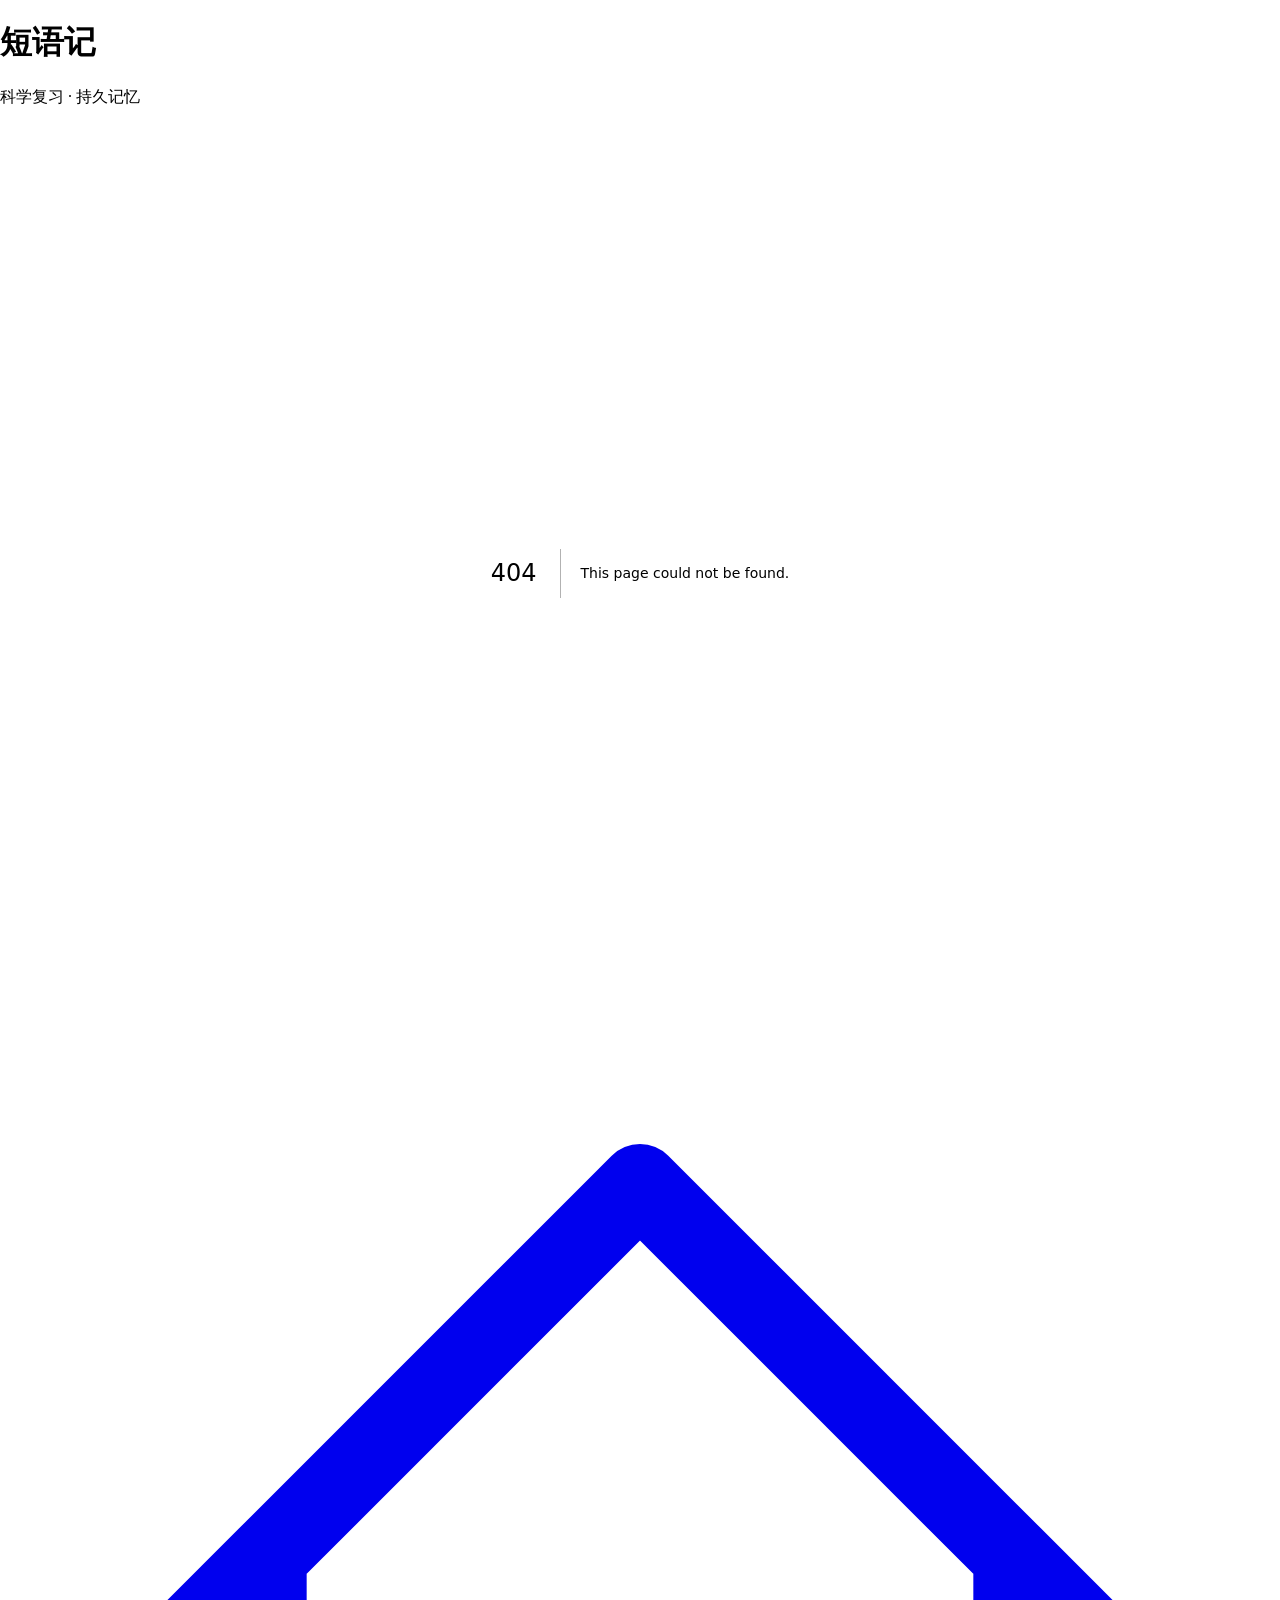
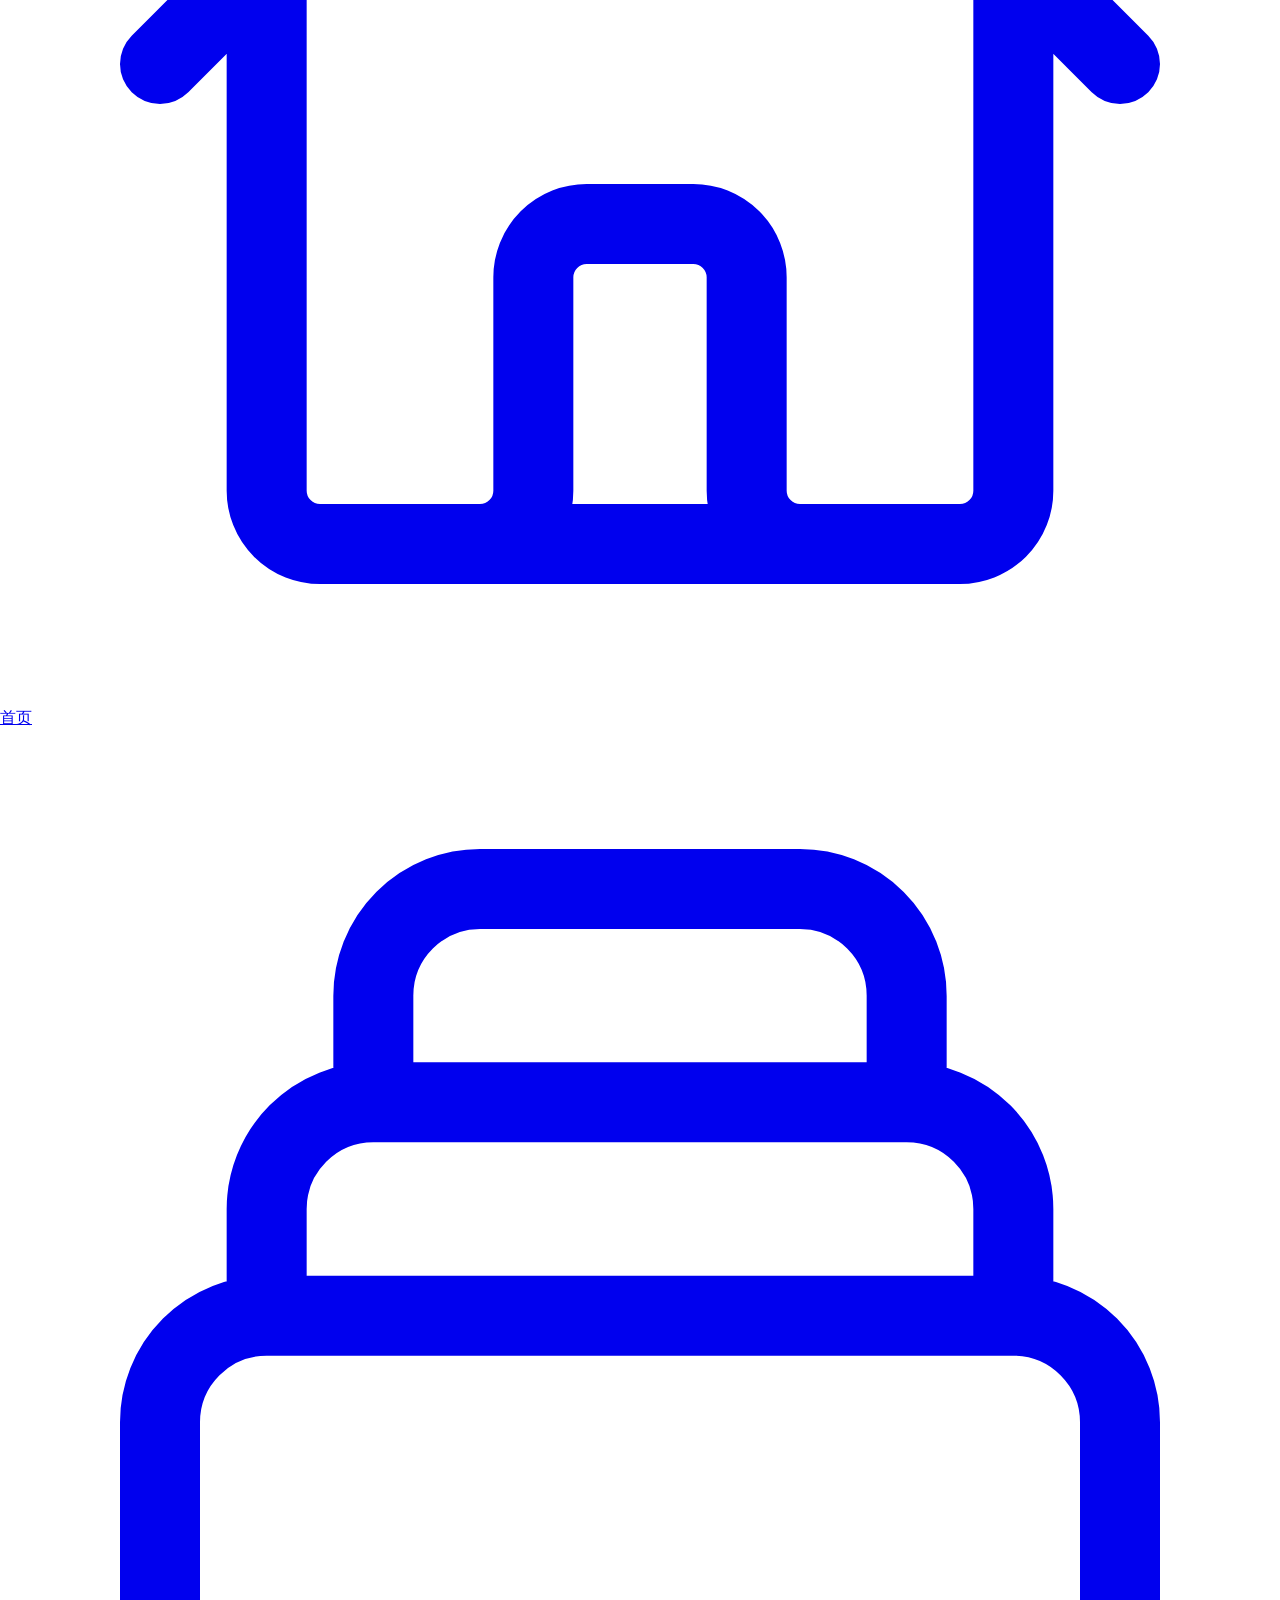
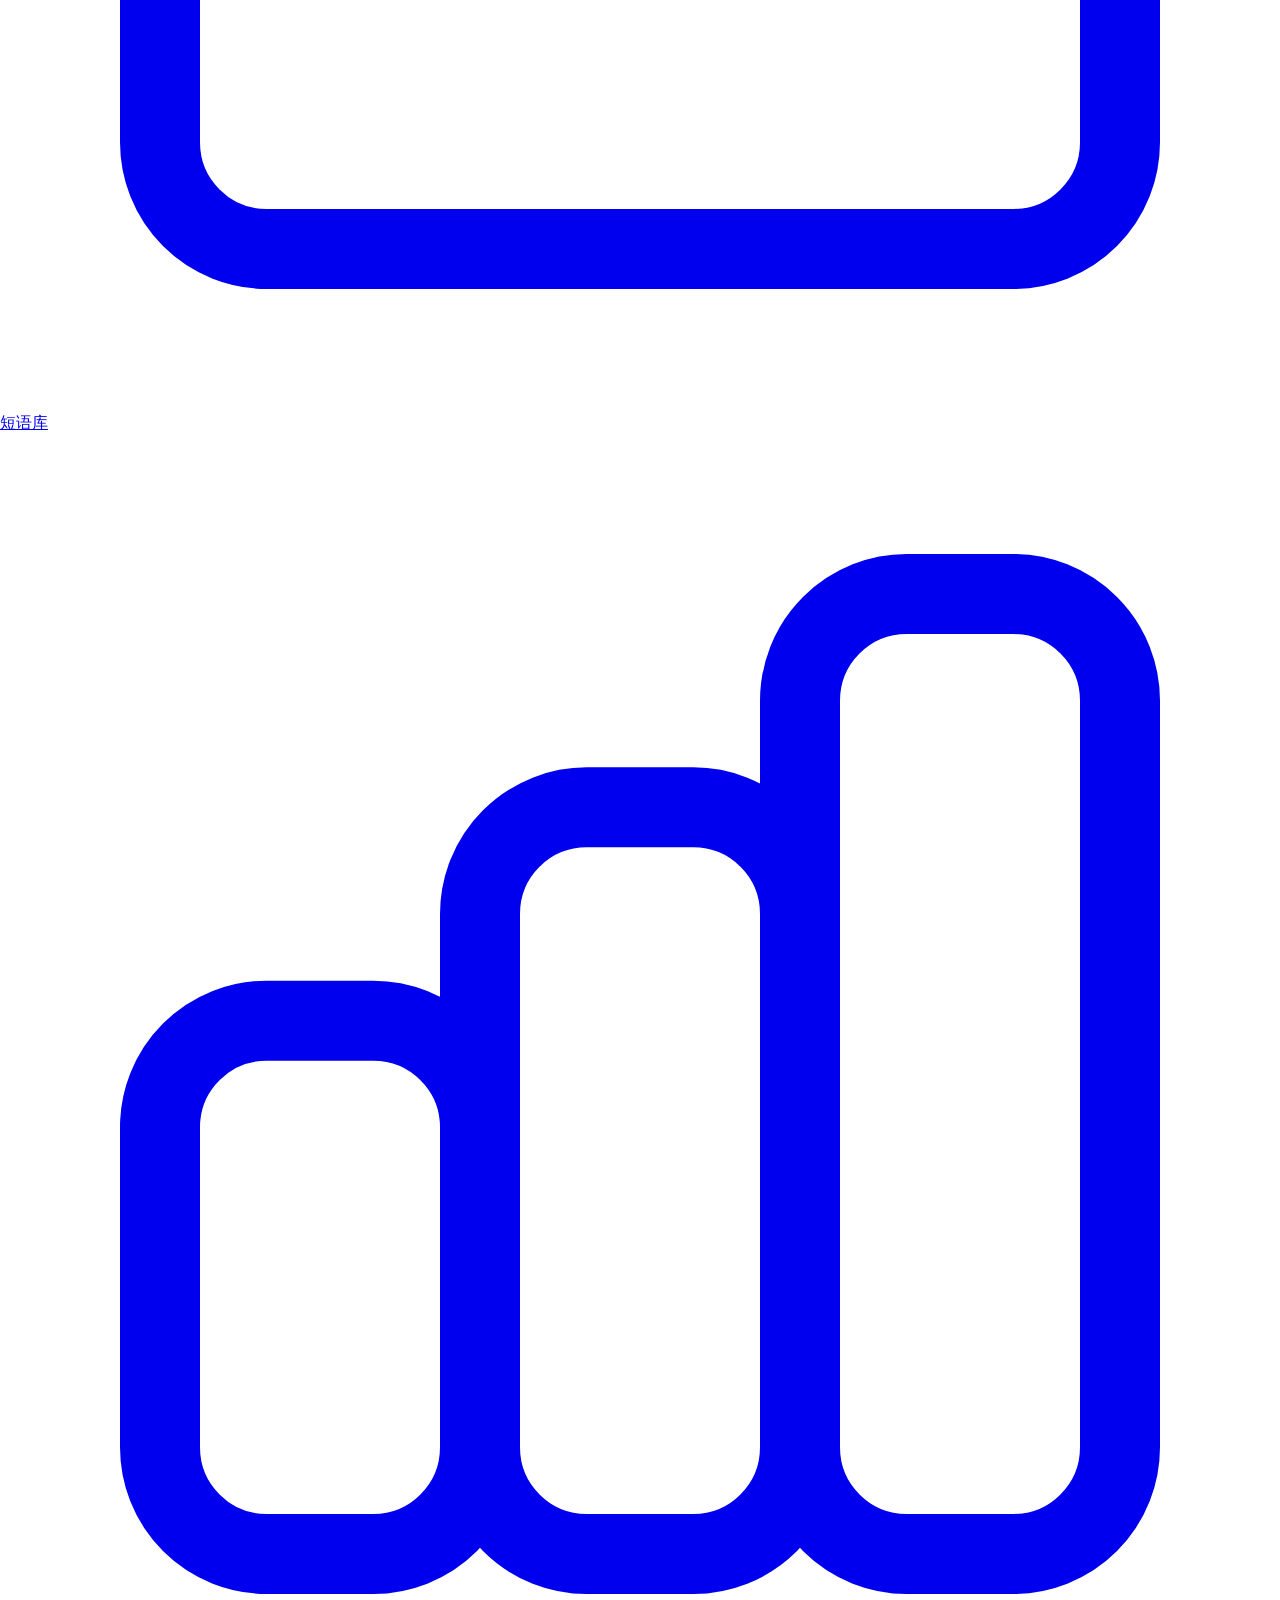
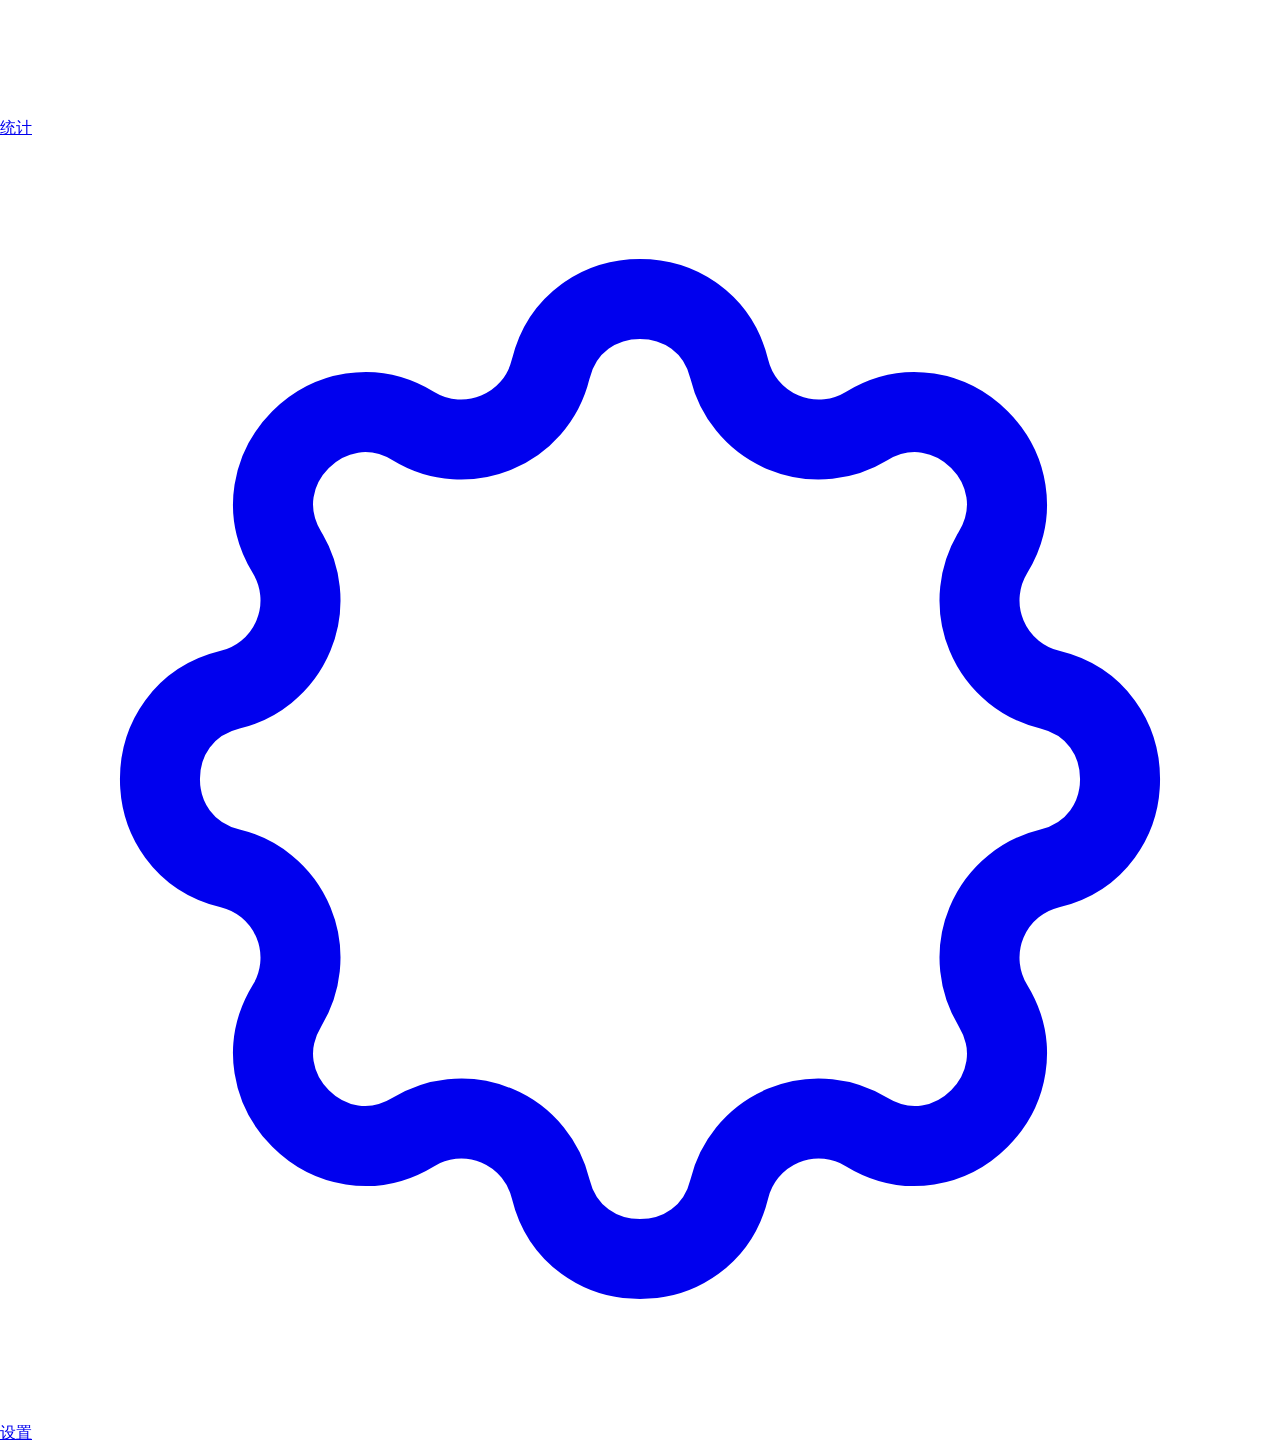
==== commit 932878d6: "Add files via upload" ====
--- a/404/index.html
+++ b/404/index.html
@@ -1 +1 @@
-<!DOCTYPE html><html lang="zh-CN" class="h-full"><head><meta charSet="utf-8"/><meta name="viewport" content="width=device-width, initial-scale=1, user-scalable=no, viewport-fit=cover"/><link rel="stylesheet" href="/_next/static/chunks/2_eahggpcb_tz.css" data-precedence="next"/><link rel="preload" as="script" fetchPriority="low" href="/_next/static/chunks/3emgzetzrvsql.js"/><script src="/_next/static/chunks/3xrxbz0scdm7o.js" async=""></script><script src="/_next/static/chunks/2xtwt0r7rkr84.js" async=""></script><script src="/_next/static/chunks/turbopack-0ii9j5lxxrurv.js" async=""></script><script src="/_next/static/chunks/23p0q3j8bfnnp.js" async=""></script><script src="/_next/static/chunks/063en2m-nesok.js" async=""></script><meta name="robots" content="noindex"/><link rel="apple-touch-icon" href="/icon.svg"/><meta name="apple-mobile-web-app-capable" content="yes"/><title>404: This page could not be found.</title><title>短语记 — 英语短语背记助手</title><meta name="description" content="基于艾宾浩斯记忆法的英语短语背记工具"/><link rel="manifest" href="/manifest.json"/><meta name="mobile-web-app-capable" content="yes"/><meta name="apple-mobile-web-app-title" content="短语记"/><meta name="apple-mobile-web-app-status-bar-style" content="default"/><link rel="icon" href="/favicon.ico?favicon.2vob68tjqpejf.ico" sizes="256x256" type="image/x-icon"/><script src="/_next/static/chunks/0cz1d0mv5g_q7.js" noModule=""></script></head><body class="min-h-full bg-bg text-text antialiased"><div hidden=""><!--$--><!--/$--></div><div class="max-w-lg mx-auto px-5 pt-3 pb-20 min-h-screen"><header class="flex items-center justify-between mb-5 pt-safe"><div><h1 class="text-[22px] font-bold tracking-tight"><span class="gradient-text">短语记</span></h1><p class="text-xs text-text-secondary mt-0.5 tracking-wide">科学复习 · 持久记忆</p></div></header><main class="page-enter"><div style="font-family:system-ui,&quot;Segoe UI&quot;,Roboto,Helvetica,Arial,sans-serif,&quot;Apple Color Emoji&quot;,&quot;Segoe UI Emoji&quot;;height:100vh;text-align:center;display:flex;flex-direction:column;align-items:center;justify-content:center"><div><style>body{color:#000;background:#fff;margin:0}.next-error-h1{border-right:1px solid rgba(0,0,0,.3)}@media (prefers-color-scheme:dark){body{color:#fff;background:#000}.next-error-h1{border-right:1px solid rgba(255,255,255,.3)}}</style><h1 class="next-error-h1" style="display:inline-block;margin:0 20px 0 0;padding:0 23px 0 0;font-size:24px;font-weight:500;vertical-align:top;line-height:49px">404</h1><div style="display:inline-block"><h2 style="font-size:14px;font-weight:400;line-height:49px;margin:0">This page could not be found.</h2></div></div></div><!--$--><!--/$--></main></div><nav class="fixed bottom-0 left-0 right-0 z-50 pb-safe"><div class="ios-blur border-t border-border"><div class="flex items-center justify-around h-14 max-w-lg mx-auto"><a href="/" class="flex flex-col items-center justify-center w-16 py-1 transition-all duration-200 "><div class="transition-all duration-200 text-gray-400 opacity-60"><svg class="w-[22px] h-[22px]" fill="none" viewBox="0 0 24 24" stroke="currentColor" stroke-width="1.5"><path stroke-linecap="round" stroke-linejoin="round" d="M3 12l2-2m0 0l7-7 7 7M5 10v10a1 1 0 001 1h3m10-11l2 2m-2-2v10a1 1 0 01-1 1h-3m-6 0a1 1 0 001-1v-4a1 1 0 011-1h2a1 1 0 011 1v4a1 1 0 001 1m-6 0h6"></path></svg></div><span class="text-[10px] mt-0.5 font-medium transition-all duration-200 text-gray-400 opacity-60">首页</span></a><a href="/phrases/" class="flex flex-col items-center justify-center w-16 py-1 transition-all duration-200 "><div class="transition-all duration-200 text-gray-400 opacity-60"><svg class="w-[22px] h-[22px]" fill="none" viewBox="0 0 24 24" stroke="currentColor" stroke-width="1.5"><path stroke-linecap="round" stroke-linejoin="round" d="M19 11H5m14 0a2 2 0 012 2v6a2 2 0 01-2 2H5a2 2 0 01-2-2v-6a2 2 0 012-2m14 0V9a2 2 0 00-2-2M5 11V9a2 2 0 012-2m0 0V5a2 2 0 012-2h6a2 2 0 012 2v2M7 7h10"></path></svg></div><span class="text-[10px] mt-0.5 font-medium transition-all duration-200 text-gray-400 opacity-60">短语库</span></a><a href="/stats/" class="flex flex-col items-center justify-center w-16 py-1 transition-all duration-200 "><div class="transition-all duration-200 text-gray-400 opacity-60"><svg class="w-[22px] h-[22px]" fill="none" viewBox="0 0 24 24" stroke="currentColor" stroke-width="1.5"><path stroke-linecap="round" stroke-linejoin="round" d="M9 19v-6a2 2 0 00-2-2H5a2 2 0 00-2 2v6a2 2 0 002 2h2a2 2 0 002-2zm0 0V9a2 2 0 012-2h2a2 2 0 012 2v10m-6 0a2 2 0 002 2h2a2 2 0 002-2m0 0V5a2 2 0 012-2h2a2 2 0 012 2v14a2 2 0 01-2 2h-2a2 2 0 01-2-2z"></path></svg></div><span class="text-[10px] mt-0.5 font-medium transition-all duration-200 text-gray-400 opacity-60">统计</span></a><a href="/settings/" class="flex flex-col items-center justify-center w-16 py-1 transition-all duration-200 "><div class="transition-all duration-200 text-gray-400 opacity-60"><svg class="w-[22px] h-[22px]" fill="none" viewBox="0 0 24 24" stroke="currentColor" stroke-width="1.5"><path stroke-linecap="round" stroke-linejoin="round" d="M10.325 4.317c.426-1.756 2.924-1.756 3.35 0a1.724 1.724 0 002.573 1.066c1.543-.94 3.31.826 2.37 2.37a1.724 1.724 0 001.066 2.573c1.756.426 1.756 2.924 0 3.35a1.724 1.724 0 00-1.066 2.573c.94 1.543-.826 3.31-2.37 2.37a1.724 1.724 0 00-2.573 1.066c-.426 1.756-2.924 1.756-3.35 0a1.724 1.724 0 00-2.573-1.066c-1.543.94-3.31-.826-2.37-2.37a1.724 1.724 0 00-1.066-2.573c-1.756-.426-1.756-2.924 0-3.35a1.724 1.724 0 001.066-2.573c-.94-1.543.826-3.31 2.37-2.37.996.608 2.296.07 2.572-1.065z"></path></svg></div><span class="text-[10px] mt-0.5 font-medium transition-all duration-200 text-gray-400 opacity-60">设置</span></a></div></div></nav><script src="/_next/static/chunks/3emgzetzrvsql.js" id="_R_" async=""></script><script>(self.__next_f=self.__next_f||[]).push([0])</script><script>self.__next_f.push([1,"1:\"$Sreact.fragment\"\n2:I[35233,[\"/_next/static/chunks/23p0q3j8bfnnp.js\",\"/_next/static/chunks/063en2m-nesok.js\"],\"default\"]\n3:I[90691,[\"/_next/static/chunks/23p0q3j8bfnnp.js\",\"/_next/static/chunks/063en2m-nesok.js\"],\"default\"]\n4:I[48054,[\"/_next/static/chunks/23p0q3j8bfnnp.js\",\"/_next/static/chunks/063en2m-nesok.js\"],\"default\"]\n5:I[22640,[\"/_next/static/chunks/23p0q3j8bfnnp.js\",\"/_next/static/chunks/063en2m-nesok.js\"],\"default\"]\n6:I[93141,[\"/_next/static/chunks/23p0q3j8bfnnp.js\",\"/_next/static/chunks/063en2m-nesok.js\"],\"OutletBoundary\"]\n7:\"$Sreact.suspense\"\na:I[93141,[\"/_next/static/chunks/23p0q3j8bfnnp.js\",\"/_next/static/chunks/063en2m-nesok.js\"],\"ViewportBoundary\"]\nc:I[93141,[\"/_next/static/chunks/23p0q3j8bfnnp.js\",\"/_next/static/chunks/063en2m-nesok.js\"],\"MetadataBoundary\"]\ne:I[5907,[\"/_next/static/chunks/23p0q3j8bfnnp.js\",\"/_next/static/chunks/063en2m-nesok.js\"],\"default\",1]\n:HL[\"/_next/static/chunks/2_eahggpcb_tz.css\",\"style\"]\n"])</script><script>self.__next_f.push([1,"0:{\"P\":null,\"c\":[\"\",\"_not-found\",\"\"],\"q\":\"\",\"i\":false,\"f\":[[[\"\",{\"children\":[\"/_not-found\",{\"children\":[\"__PAGE__\",{}]}]},\"$undefined\",\"$undefined\",16],[[\"$\",\"$1\",\"c\",{\"children\":[[[\"$\",\"link\",\"0\",{\"rel\":\"stylesheet\",\"href\":\"/_next/static/chunks/2_eahggpcb_tz.css\",\"precedence\":\"next\",\"crossOrigin\":\"$undefined\",\"nonce\":\"$undefined\"}],[\"$\",\"script\",\"script-0\",{\"src\":\"/_next/static/chunks/23p0q3j8bfnnp.js\",\"async\":true,\"nonce\":\"$undefined\"}],[\"$\",\"script\",\"script-1\",{\"src\":\"/_next/static/chunks/063en2m-nesok.js\",\"async\":true,\"nonce\":\"$undefined\"}]],[\"$\",\"html\",null,{\"lang\":\"zh-CN\",\"className\":\"h-full\",\"children\":[[\"$\",\"head\",null,{\"children\":[[\"$\",\"link\",null,{\"rel\":\"apple-touch-icon\",\"href\":\"/icon.svg\"}],[\"$\",\"meta\",null,{\"name\":\"apple-mobile-web-app-capable\",\"content\":\"yes\"}]]}],[\"$\",\"body\",null,{\"className\":\"min-h-full bg-bg text-text antialiased\",\"children\":[[\"$\",\"div\",null,{\"className\":\"max-w-lg mx-auto px-5 pt-3 pb-20 min-h-screen\",\"children\":[[\"$\",\"header\",null,{\"className\":\"flex items-center justify-between mb-5 pt-safe\",\"children\":[\"$\",\"div\",null,{\"children\":[[\"$\",\"h1\",null,{\"className\":\"text-[22px] font-bold tracking-tight\",\"children\":[\"$\",\"span\",null,{\"className\":\"gradient-text\",\"children\":\"短语记\"}]}],[\"$\",\"p\",null,{\"className\":\"text-xs text-text-secondary mt-0.5 tracking-wide\",\"children\":\"科学复习 · 持久记忆\"}]]}]}],[\"$\",\"$L2\",null,{}],[\"$\",\"main\",null,{\"className\":\"page-enter\",\"children\":[\"$\",\"$L3\",null,{\"parallelRouterKey\":\"children\",\"error\":\"$undefined\",\"errorStyles\":\"$undefined\",\"errorScripts\":\"$undefined\",\"template\":[\"$\",\"$L4\",null,{}],\"templateStyles\":\"$undefined\",\"templateScripts\":\"$undefined\",\"notFound\":[[[\"$\",\"title\",null,{\"children\":\"404: This page could not be found.\"}],[\"$\",\"div\",null,{\"style\":{\"fontFamily\":\"system-ui,\\\"Segoe UI\\\",Roboto,Helvetica,Arial,sans-serif,\\\"Apple Color Emoji\\\",\\\"Segoe UI Emoji\\\"\",\"height\":\"100vh\",\"textAlign\":\"center\",\"display\":\"flex\",\"flexDirection\":\"column\",\"alignItems\":\"center\",\"justifyContent\":\"center\"},\"children\":[\"$\",\"div\",null,{\"children\":[[\"$\",\"style\",null,{\"dangerouslySetInnerHTML\":{\"__html\":\"body{color:#000;background:#fff;margin:0}.next-error-h1{border-right:1px solid rgba(0,0,0,.3)}@media (prefers-color-scheme:dark){body{color:#fff;background:#000}.next-error-h1{border-right:1px solid rgba(255,255,255,.3)}}\"}}],[\"$\",\"h1\",null,{\"className\":\"next-error-h1\",\"style\":{\"display\":\"inline-block\",\"margin\":\"0 20px 0 0\",\"padding\":\"0 23px 0 0\",\"fontSize\":24,\"fontWeight\":500,\"verticalAlign\":\"top\",\"lineHeight\":\"49px\"},\"children\":404}],[\"$\",\"div\",null,{\"style\":{\"display\":\"inline-block\"},\"children\":[\"$\",\"h2\",null,{\"style\":{\"fontSize\":14,\"fontWeight\":400,\"lineHeight\":\"49px\",\"margin\":0},\"children\":\"This page could not be found.\"}]}]]}]}]],[]],\"forbidden\":\"$undefined\",\"unauthorized\":\"$undefined\"}]}]]}],[\"$\",\"$L5\",null,{}]]}]]}]]}],{\"children\":[[\"$\",\"$1\",\"c\",{\"children\":[null,[\"$\",\"$L3\",null,{\"parallelRouterKey\":\"children\",\"error\":\"$undefined\",\"errorStyles\":\"$undefined\",\"errorScripts\":\"$undefined\",\"template\":[\"$\",\"$L4\",null,{}],\"templateStyles\":\"$undefined\",\"templateScripts\":\"$undefined\",\"notFound\":\"$undefined\",\"forbidden\":\"$undefined\",\"unauthorized\":\"$undefined\"}]]}],{\"children\":[[\"$\",\"$1\",\"c\",{\"children\":[[[\"$\",\"title\",null,{\"children\":\"404: This page could not be found.\"}],[\"$\",\"div\",null,{\"style\":\"$0:f:0:1:0:props:children:1:props:children:1:props:children:0:props:children:2:props:children:props:notFound:0:1:props:style\",\"children\":[\"$\",\"div\",null,{\"children\":[[\"$\",\"style\",null,{\"dangerouslySetInnerHTML\":{\"__html\":\"body{color:#000;background:#fff;margin:0}.next-error-h1{border-right:1px solid rgba(0,0,0,.3)}@media (prefers-color-scheme:dark){body{color:#fff;background:#000}.next-error-h1{border-right:1px solid rgba(255,255,255,.3)}}\"}}],[\"$\",\"h1\",null,{\"className\":\"next-error-h1\",\"style\":\"$0:f:0:1:0:props:children:1:props:children:1:props:children:0:props:children:2:props:children:props:notFound:0:1:props:children:props:children:1:props:style\",\"children\":404}],[\"$\",\"div\",null,{\"style\":\"$0:f:0:1:0:props:children:1:props:children:1:props:children:0:props:children:2:props:children:props:notFound:0:1:props:children:props:children:2:props:style\",\"children\":[\"$\",\"h2\",null,{\"style\":\"$0:f:0:1:0:props:children:1:props:children:1:props:children:0:props:children:2:props:children:props:notFound:0:1:props:children:props:children:2:props:children:props:style\",\"children\":\"This page could not be found.\"}]}]]}]}]],null,[\"$\",\"$L6\",null,{\"children\":[\"$\",\"$7\",null,{\"name\":\"Next.MetadataOutlet\",\"children\":\"$@8\"}]}]]}],{},null,false,null]},null,false,\"$@9\"]},null,false,null],[\"$\",\"$1\",\"h\",{\"children\":[[\"$\",\"meta\",null,{\"name\":\"robots\",\"content\":\"noindex\"}],[\"$\",\"$La\",null,{\"children\":\"$Lb\"}],[\"$\",\"div\",null,{\"hidden\":true,\"children\":[\"$\",\"$Lc\",null,{\"children\":[\"$\",\"$7\",null,{\"name\":\"Next.Metadata\",\"children\":\"$Ld\"}]}]}],null]}],false]],\"m\":\"$undefined\",\"G\":[\"$e\",[[\"$\",\"link\",\"0\",{\"rel\":\"stylesheet\",\"href\":\"/_next/static/chunks/2_eahggpcb_tz.css\",\"precedence\":\"next\",\"crossOrigin\":\"$undefined\",\"nonce\":\"$undefined\"}]]],\"S\":true,\"h\":null,\"s\":\"$undefined\",\"l\":\"$undefined\",\"p\":\"$undefined\",\"d\":\"$undefined\",\"b\":\"KR2_YAhB8VTc2GdzVGep0\"}\n"])</script><script>self.__next_f.push([1,"f:[]\n9:\"$Wf\"\n"])</script><script>self.__next_f.push([1,"b:[[\"$\",\"meta\",\"0\",{\"charSet\":\"utf-8\"}],[\"$\",\"meta\",\"1\",{\"name\":\"viewport\",\"content\":\"width=device-width, initial-scale=1, user-scalable=no, viewport-fit=cover\"}]]\n"])</script><script>self.__next_f.push([1,"10:I[63037,[\"/_next/static/chunks/23p0q3j8bfnnp.js\",\"/_next/static/chunks/063en2m-nesok.js\"],\"IconMark\"]\n8:null\nd:[[\"$\",\"title\",\"0\",{\"children\":\"短语记 — 英语短语背记助手\"}],[\"$\",\"meta\",\"1\",{\"name\":\"description\",\"content\":\"基于艾宾浩斯记忆法的英语短语背记工具\"}],[\"$\",\"link\",\"2\",{\"rel\":\"manifest\",\"href\":\"/manifest.json\",\"crossOrigin\":\"$undefined\"}],[\"$\",\"meta\",\"3\",{\"name\":\"mobile-web-app-capable\",\"content\":\"yes\"}],[\"$\",\"meta\",\"4\",{\"name\":\"apple-mobile-web-app-title\",\"content\":\"短语记\"}],[\"$\",\"meta\",\"5\",{\"name\":\"apple-mobile-web-app-status-bar-style\",\"content\":\"default\"}],[\"$\",\"link\",\"6\",{\"rel\":\"icon\",\"href\":\"/favicon.ico?favicon.2vob68tjqpejf.ico\",\"sizes\":\"256x256\",\"type\":\"image/x-icon\"}],[\"$\",\"$L10\",\"7\",{}]]\n"])</script></body></html>+<!DOCTYPE html><html lang="zh-CN" class="h-full"><head><meta charSet="utf-8"/><meta name="viewport" content="width=device-width, initial-scale=1, user-scalable=no, viewport-fit=cover"/><link rel="stylesheet" href="/phrase-app1/_next/static/chunks/3uhd_2w73kki5.css" data-precedence="next"/><link rel="preload" as="script" fetchPriority="low" href="/phrase-app1/_next/static/chunks/3emgzetzrvsql.js"/><script src="/phrase-app1/_next/static/chunks/3dtp3kkhcknga.js" async=""></script><script src="/phrase-app1/_next/static/chunks/2xtwt0r7rkr84.js" async=""></script><script src="/phrase-app1/_next/static/chunks/turbopack-16iipl-in2h5q.js" async=""></script><script src="/phrase-app1/_next/static/chunks/290al0m21hnps.js" async=""></script><script src="/phrase-app1/_next/static/chunks/063en2m-nesok.js" async=""></script><meta name="robots" content="noindex"/><link rel="apple-touch-icon" href="/phrase-app1/icon.svg"/><meta name="apple-mobile-web-app-capable" content="yes"/><title>404: This page could not be found.</title><title>短语记 — 英语短语背记助手</title><meta name="description" content="基于艾宾浩斯记忆法的英语短语背记工具"/><link rel="manifest" href="/phrase-app1/manifest.json"/><meta name="mobile-web-app-capable" content="yes"/><meta name="apple-mobile-web-app-title" content="短语记"/><meta name="apple-mobile-web-app-status-bar-style" content="default"/><link rel="icon" href="/phrase-app1/favicon.ico?favicon.2vob68tjqpejf.ico" sizes="256x256" type="image/x-icon"/><script src="/phrase-app1/_next/static/chunks/0cz1d0mv5g_q7.js" noModule=""></script></head><body class="min-h-full bg-bg text-text antialiased"><div hidden=""><!--$--><!--/$--></div><div class="max-w-lg mx-auto px-5 pt-3 pb-20 min-h-screen"><header class="flex items-center justify-between mb-5 pt-safe"><div><h1 class="text-[22px] font-bold tracking-tight"><span class="gradient-text">短语记</span></h1><p class="text-xs text-text-secondary mt-0.5 tracking-wide">科学复习 · 持久记忆</p></div></header><main class="page-enter"><div style="font-family:system-ui,&quot;Segoe UI&quot;,Roboto,Helvetica,Arial,sans-serif,&quot;Apple Color Emoji&quot;,&quot;Segoe UI Emoji&quot;;height:100vh;text-align:center;display:flex;flex-direction:column;align-items:center;justify-content:center"><div><style>body{color:#000;background:#fff;margin:0}.next-error-h1{border-right:1px solid rgba(0,0,0,.3)}@media (prefers-color-scheme:dark){body{color:#fff;background:#000}.next-error-h1{border-right:1px solid rgba(255,255,255,.3)}}</style><h1 class="next-error-h1" style="display:inline-block;margin:0 20px 0 0;padding:0 23px 0 0;font-size:24px;font-weight:500;vertical-align:top;line-height:49px">404</h1><div style="display:inline-block"><h2 style="font-size:14px;font-weight:400;line-height:49px;margin:0">This page could not be found.</h2></div></div></div><!--$--><!--/$--></main></div><nav class="fixed bottom-0 left-0 right-0 z-50 pb-safe"><div class="ios-blur border-t border-border"><div class="flex items-center justify-around h-14 max-w-lg mx-auto"><a href="/phrase-app1" class="flex flex-col items-center justify-center w-16 py-1 transition-all duration-200 "><div class="transition-all duration-200 text-gray-400 opacity-60"><svg class="w-[22px] h-[22px]" fill="none" viewBox="0 0 24 24" stroke="currentColor" stroke-width="1.5"><path stroke-linecap="round" stroke-linejoin="round" d="M3 12l2-2m0 0l7-7 7 7M5 10v10a1 1 0 001 1h3m10-11l2 2m-2-2v10a1 1 0 01-1 1h-3m-6 0a1 1 0 001-1v-4a1 1 0 011-1h2a1 1 0 011 1v4a1 1 0 001 1m-6 0h6"></path></svg></div><span class="text-[10px] mt-0.5 font-medium transition-all duration-200 text-gray-400 opacity-60">首页</span></a><a href="/phrase-app1/phrases/" class="flex flex-col items-center justify-center w-16 py-1 transition-all duration-200 "><div class="transition-all duration-200 text-gray-400 opacity-60"><svg class="w-[22px] h-[22px]" fill="none" viewBox="0 0 24 24" stroke="currentColor" stroke-width="1.5"><path stroke-linecap="round" stroke-linejoin="round" d="M19 11H5m14 0a2 2 0 012 2v6a2 2 0 01-2 2H5a2 2 0 01-2-2v-6a2 2 0 012-2m14 0V9a2 2 0 00-2-2M5 11V9a2 2 0 012-2m0 0V5a2 2 0 012-2h6a2 2 0 012 2v2M7 7h10"></path></svg></div><span class="text-[10px] mt-0.5 font-medium transition-all duration-200 text-gray-400 opacity-60">短语库</span></a><a href="/phrase-app1/stats/" class="flex flex-col items-center justify-center w-16 py-1 transition-all duration-200 "><div class="transition-all duration-200 text-gray-400 opacity-60"><svg class="w-[22px] h-[22px]" fill="none" viewBox="0 0 24 24" stroke="currentColor" stroke-width="1.5"><path stroke-linecap="round" stroke-linejoin="round" d="M9 19v-6a2 2 0 00-2-2H5a2 2 0 00-2 2v6a2 2 0 002 2h2a2 2 0 002-2zm0 0V9a2 2 0 012-2h2a2 2 0 012 2v10m-6 0a2 2 0 002 2h2a2 2 0 002-2m0 0V5a2 2 0 012-2h2a2 2 0 012 2v14a2 2 0 01-2 2h-2a2 2 0 01-2-2z"></path></svg></div><span class="text-[10px] mt-0.5 font-medium transition-all duration-200 text-gray-400 opacity-60">统计</span></a><a href="/phrase-app1/settings/" class="flex flex-col items-center justify-center w-16 py-1 transition-all duration-200 "><div class="transition-all duration-200 text-gray-400 opacity-60"><svg class="w-[22px] h-[22px]" fill="none" viewBox="0 0 24 24" stroke="currentColor" stroke-width="1.5"><path stroke-linecap="round" stroke-linejoin="round" d="M10.325 4.317c.426-1.756 2.924-1.756 3.35 0a1.724 1.724 0 002.573 1.066c1.543-.94 3.31.826 2.37 2.37a1.724 1.724 0 001.066 2.573c1.756.426 1.756 2.924 0 3.35a1.724 1.724 0 00-1.066 2.573c.94 1.543-.826 3.31-2.37 2.37a1.724 1.724 0 00-2.573 1.066c-.426 1.756-2.924 1.756-3.35 0a1.724 1.724 0 00-2.573-1.066c-1.543.94-3.31-.826-2.37-2.37a1.724 1.724 0 00-1.066-2.573c-1.756-.426-1.756-2.924 0-3.35a1.724 1.724 0 001.066-2.573c-.94-1.543.826-3.31 2.37-2.37.996.608 2.296.07 2.572-1.065z"></path></svg></div><span class="text-[10px] mt-0.5 font-medium transition-all duration-200 text-gray-400 opacity-60">设置</span></a></div></div></nav><script src="/phrase-app1/_next/static/chunks/3emgzetzrvsql.js" id="_R_" async=""></script><script>(self.__next_f=self.__next_f||[]).push([0])</script><script>self.__next_f.push([1,"1:\"$Sreact.fragment\"\n2:I[35233,[\"/phrase-app1/_next/static/chunks/290al0m21hnps.js\",\"/phrase-app1/_next/static/chunks/063en2m-nesok.js\"],\"default\"]\n3:I[90691,[\"/phrase-app1/_next/static/chunks/290al0m21hnps.js\",\"/phrase-app1/_next/static/chunks/063en2m-nesok.js\"],\"default\"]\n4:I[48054,[\"/phrase-app1/_next/static/chunks/290al0m21hnps.js\",\"/phrase-app1/_next/static/chunks/063en2m-nesok.js\"],\"default\"]\n5:I[22640,[\"/phrase-app1/_next/static/chunks/290al0m21hnps.js\",\"/phrase-app1/_next/static/chunks/063en2m-nesok.js\"],\"default\"]\n6:I[93141,[\"/phrase-app1/_next/static/chunks/290al0m21hnps.js\",\"/phrase-app1/_next/static/chunks/063en2m-nesok.js\"],\"OutletBoundary\"]\n7:\"$Sreact.suspense\"\na:I[93141,[\"/phrase-app1/_next/static/chunks/290al0m21hnps.js\",\"/phrase-app1/_next/static/chunks/063en2m-nesok.js\"],\"ViewportBoundary\"]\nc:I[93141,[\"/phrase-app1/_next/static/chunks/290al0m21hnps.js\",\"/phrase-app1/_next/static/chunks/063en2m-nesok.js\"],\"MetadataBoundary\"]\ne:I[5907,[\"/phrase-app1/_next/static/chunks/290al0m21hnps.js\",\"/phrase-app1/_next/static/chunks/063en2m-nesok.js\"],\"default\",1]\n:HL[\"/phrase-app1/_next/static/chunks/3uhd_2w73kki5.css\",\"style\"]\n"])</script><script>self.__next_f.push([1,"0:{\"P\":null,\"c\":[\"\",\"_not-found\",\"\"],\"q\":\"\",\"i\":false,\"f\":[[[\"\",{\"children\":[\"/_not-found\",{\"children\":[\"__PAGE__\",{}]}]},\"$undefined\",\"$undefined\",16],[[\"$\",\"$1\",\"c\",{\"children\":[[[\"$\",\"link\",\"0\",{\"rel\":\"stylesheet\",\"href\":\"/phrase-app1/_next/static/chunks/3uhd_2w73kki5.css\",\"precedence\":\"next\",\"crossOrigin\":\"$undefined\",\"nonce\":\"$undefined\"}],[\"$\",\"script\",\"script-0\",{\"src\":\"/phrase-app1/_next/static/chunks/290al0m21hnps.js\",\"async\":true,\"nonce\":\"$undefined\"}],[\"$\",\"script\",\"script-1\",{\"src\":\"/phrase-app1/_next/static/chunks/063en2m-nesok.js\",\"async\":true,\"nonce\":\"$undefined\"}]],[\"$\",\"html\",null,{\"lang\":\"zh-CN\",\"className\":\"h-full\",\"children\":[[\"$\",\"head\",null,{\"children\":[[\"$\",\"link\",null,{\"rel\":\"apple-touch-icon\",\"href\":\"/phrase-app1/icon.svg\"}],[\"$\",\"meta\",null,{\"name\":\"apple-mobile-web-app-capable\",\"content\":\"yes\"}]]}],[\"$\",\"body\",null,{\"className\":\"min-h-full bg-bg text-text antialiased\",\"children\":[[\"$\",\"div\",null,{\"className\":\"max-w-lg mx-auto px-5 pt-3 pb-20 min-h-screen\",\"children\":[[\"$\",\"header\",null,{\"className\":\"flex items-center justify-between mb-5 pt-safe\",\"children\":[\"$\",\"div\",null,{\"children\":[[\"$\",\"h1\",null,{\"className\":\"text-[22px] font-bold tracking-tight\",\"children\":[\"$\",\"span\",null,{\"className\":\"gradient-text\",\"children\":\"短语记\"}]}],[\"$\",\"p\",null,{\"className\":\"text-xs text-text-secondary mt-0.5 tracking-wide\",\"children\":\"科学复习 · 持久记忆\"}]]}]}],[\"$\",\"$L2\",null,{}],[\"$\",\"main\",null,{\"className\":\"page-enter\",\"children\":[\"$\",\"$L3\",null,{\"parallelRouterKey\":\"children\",\"error\":\"$undefined\",\"errorStyles\":\"$undefined\",\"errorScripts\":\"$undefined\",\"template\":[\"$\",\"$L4\",null,{}],\"templateStyles\":\"$undefined\",\"templateScripts\":\"$undefined\",\"notFound\":[[[\"$\",\"title\",null,{\"children\":\"404: This page could not be found.\"}],[\"$\",\"div\",null,{\"style\":{\"fontFamily\":\"system-ui,\\\"Segoe UI\\\",Roboto,Helvetica,Arial,sans-serif,\\\"Apple Color Emoji\\\",\\\"Segoe UI Emoji\\\"\",\"height\":\"100vh\",\"textAlign\":\"center\",\"display\":\"flex\",\"flexDirection\":\"column\",\"alignItems\":\"center\",\"justifyContent\":\"center\"},\"children\":[\"$\",\"div\",null,{\"children\":[[\"$\",\"style\",null,{\"dangerouslySetInnerHTML\":{\"__html\":\"body{color:#000;background:#fff;margin:0}.next-error-h1{border-right:1px solid rgba(0,0,0,.3)}@media (prefers-color-scheme:dark){body{color:#fff;background:#000}.next-error-h1{border-right:1px solid rgba(255,255,255,.3)}}\"}}],[\"$\",\"h1\",null,{\"className\":\"next-error-h1\",\"style\":{\"display\":\"inline-block\",\"margin\":\"0 20px 0 0\",\"padding\":\"0 23px 0 0\",\"fontSize\":24,\"fontWeight\":500,\"verticalAlign\":\"top\",\"lineHeight\":\"49px\"},\"children\":404}],[\"$\",\"div\",null,{\"style\":{\"display\":\"inline-block\"},\"children\":[\"$\",\"h2\",null,{\"style\":{\"fontSize\":14,\"fontWeight\":400,\"lineHeight\":\"49px\",\"margin\":0},\"children\":\"This page could not be found.\"}]}]]}]}]],[]],\"forbidden\":\"$undefined\",\"unauthorized\":\"$undefined\"}]}]]}],[\"$\",\"$L5\",null,{}]]}]]}]]}],{\"children\":[[\"$\",\"$1\",\"c\",{\"children\":[null,[\"$\",\"$L3\",null,{\"parallelRouterKey\":\"children\",\"error\":\"$undefined\",\"errorStyles\":\"$undefined\",\"errorScripts\":\"$undefined\",\"template\":[\"$\",\"$L4\",null,{}],\"templateStyles\":\"$undefined\",\"templateScripts\":\"$undefined\",\"notFound\":\"$undefined\",\"forbidden\":\"$undefined\",\"unauthorized\":\"$undefined\"}]]}],{\"children\":[[\"$\",\"$1\",\"c\",{\"children\":[[[\"$\",\"title\",null,{\"children\":\"404: This page could not be found.\"}],[\"$\",\"div\",null,{\"style\":\"$0:f:0:1:0:props:children:1:props:children:1:props:children:0:props:children:2:props:children:props:notFound:0:1:props:style\",\"children\":[\"$\",\"div\",null,{\"children\":[[\"$\",\"style\",null,{\"dangerouslySetInnerHTML\":{\"__html\":\"body{color:#000;background:#fff;margin:0}.next-error-h1{border-right:1px solid rgba(0,0,0,.3)}@media (prefers-color-scheme:dark){body{color:#fff;background:#000}.next-error-h1{border-right:1px solid rgba(255,255,255,.3)}}\"}}],[\"$\",\"h1\",null,{\"className\":\"next-error-h1\",\"style\":\"$0:f:0:1:0:props:children:1:props:children:1:props:children:0:props:children:2:props:children:props:notFound:0:1:props:children:props:children:1:props:style\",\"children\":404}],[\"$\",\"div\",null,{\"style\":\"$0:f:0:1:0:props:children:1:props:children:1:props:children:0:props:children:2:props:children:props:notFound:0:1:props:children:props:children:2:props:style\",\"children\":[\"$\",\"h2\",null,{\"style\":\"$0:f:0:1:0:props:children:1:props:children:1:props:children:0:props:children:2:props:children:props:notFound:0:1:props:children:props:children:2:props:children:props:style\",\"children\":\"This page could not be found.\"}]}]]}]}]],null,[\"$\",\"$L6\",null,{\"children\":[\"$\",\"$7\",null,{\"name\":\"Next.MetadataOutlet\",\"children\":\"$@8\"}]}]]}],{},null,false,null]},null,false,\"$@9\"]},null,false,null],[\"$\",\"$1\",\"h\",{\"children\":[[\"$\",\"meta\",null,{\"name\":\"robots\",\"content\":\"noindex\"}],[\"$\",\"$La\",null,{\"children\":\"$Lb\"}],[\"$\",\"div\",null,{\"hidden\":true,\"children\":[\"$\",\"$Lc\",null,{\"children\":[\"$\",\"$7\",null,{\"name\":\"Next.Metadata\",\"children\":\"$Ld\"}]}]}],null]}],false]],\"m\":\"$undefined\",\"G\":[\"$e\",[[\"$\",\"link\",\"0\",{\"rel\":\"stylesheet\",\"href\":\"/phrase-app1/_next/static/chunks/3uhd_2w73kki5.css\",\"precedence\":\"next\",\"crossOrigin\":\"$undefined\",\"nonce\":\"$undefined\"}]]],\"S\":true,\"h\":null,\"s\":\"$undefined\",\"l\":\"$undefined\",\"p\":\"$undefined\",\"d\":\"$undefined\",\"b\":\"jIgL7XQG8nceED2N2LRnN\"}\n"])</script><script>self.__next_f.push([1,"f:[]\n9:\"$Wf\"\n"])</script><script>self.__next_f.push([1,"b:[[\"$\",\"meta\",\"0\",{\"charSet\":\"utf-8\"}],[\"$\",\"meta\",\"1\",{\"name\":\"viewport\",\"content\":\"width=device-width, initial-scale=1, user-scalable=no, viewport-fit=cover\"}]]\n"])</script><script>self.__next_f.push([1,"10:I[63037,[\"/phrase-app1/_next/static/chunks/290al0m21hnps.js\",\"/phrase-app1/_next/static/chunks/063en2m-nesok.js\"],\"IconMark\"]\n8:null\nd:[[\"$\",\"title\",\"0\",{\"children\":\"短语记 — 英语短语背记助手\"}],[\"$\",\"meta\",\"1\",{\"name\":\"description\",\"content\":\"基于艾宾浩斯记忆法的英语短语背记工具\"}],[\"$\",\"link\",\"2\",{\"rel\":\"manifest\",\"href\":\"/phrase-app1/manifest.json\",\"crossOrigin\":\"$undefined\"}],[\"$\",\"meta\",\"3\",{\"name\":\"mobile-web-app-capable\",\"content\":\"yes\"}],[\"$\",\"meta\",\"4\",{\"name\":\"apple-mobile-web-app-title\",\"content\":\"短语记\"}],[\"$\",\"meta\",\"5\",{\"name\":\"apple-mobile-web-app-status-bar-style\",\"content\":\"default\"}],[\"$\",\"link\",\"6\",{\"rel\":\"icon\",\"href\":\"/phrase-app1/favicon.ico?favicon.2vob68tjqpejf.ico\",\"sizes\":\"256x256\",\"type\":\"image/x-icon\"}],[\"$\",\"$L10\",\"7\",{}]]\n"])</script></body></html>
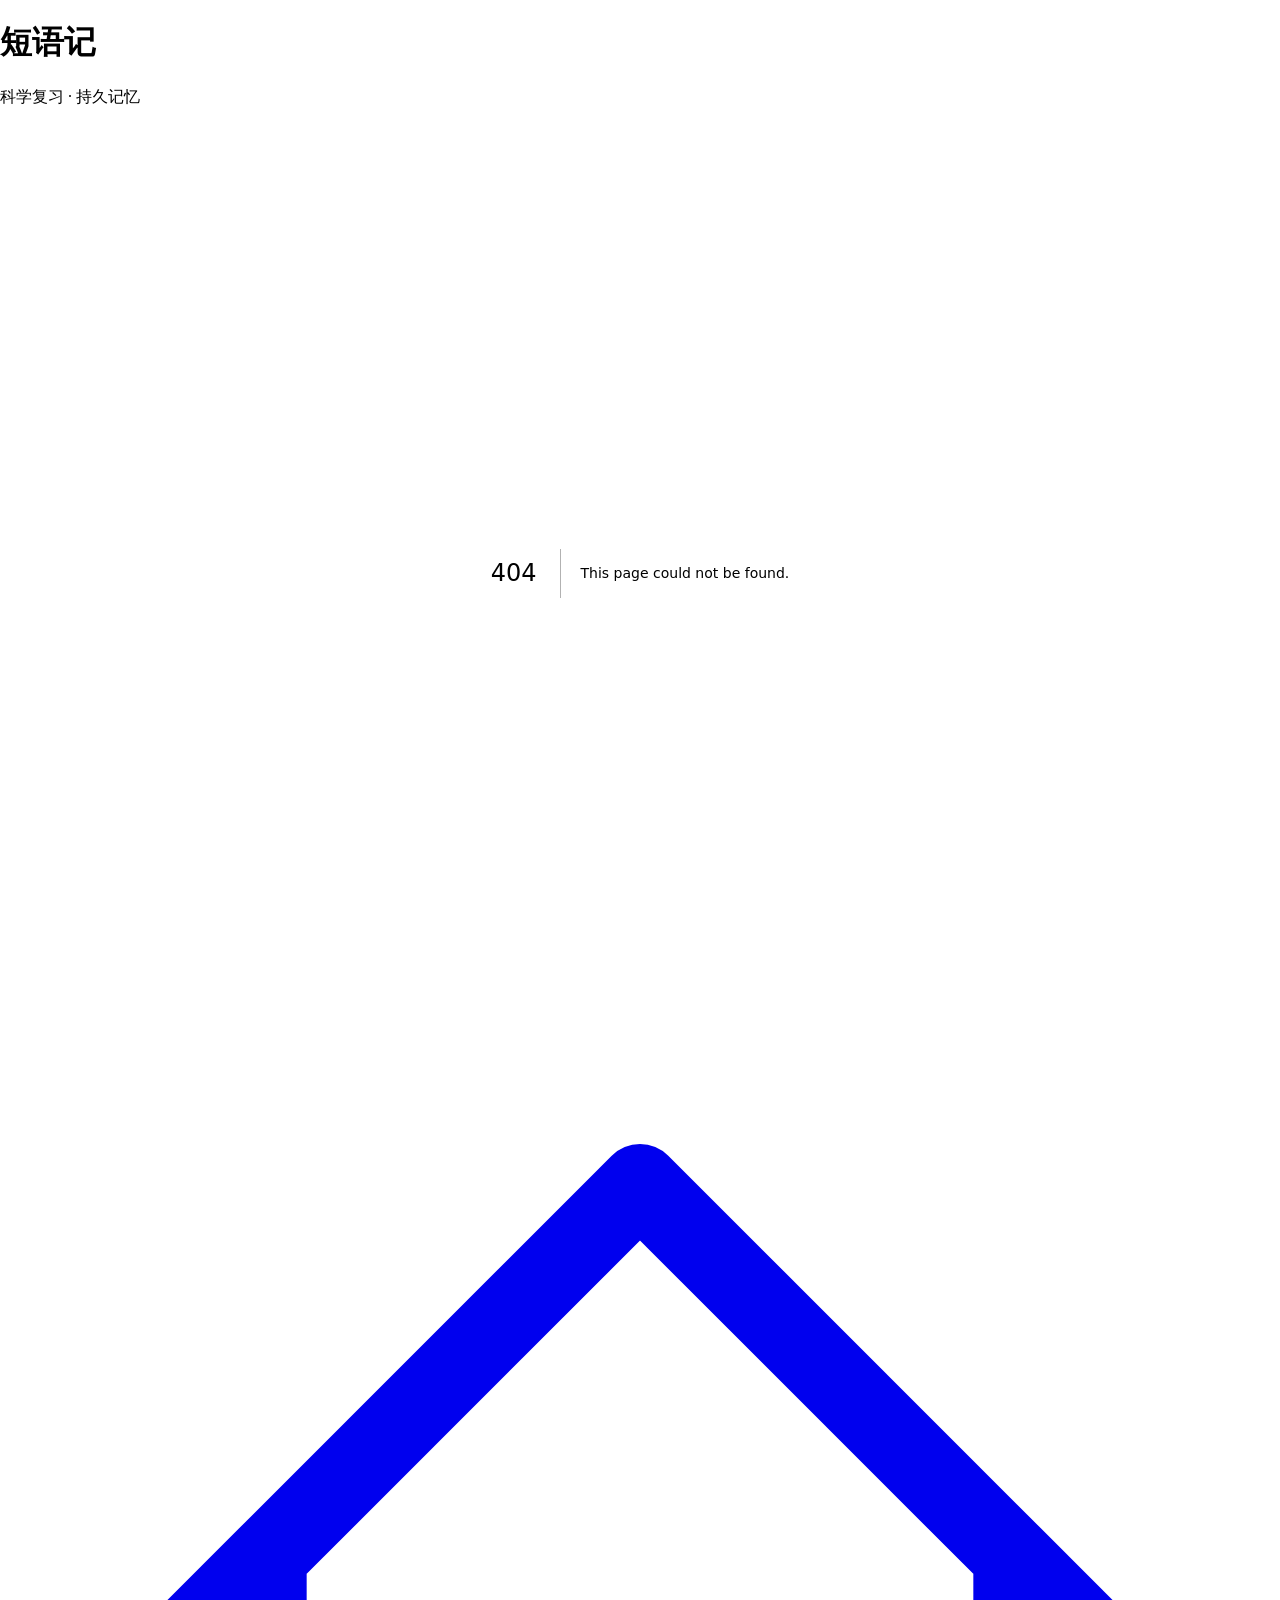
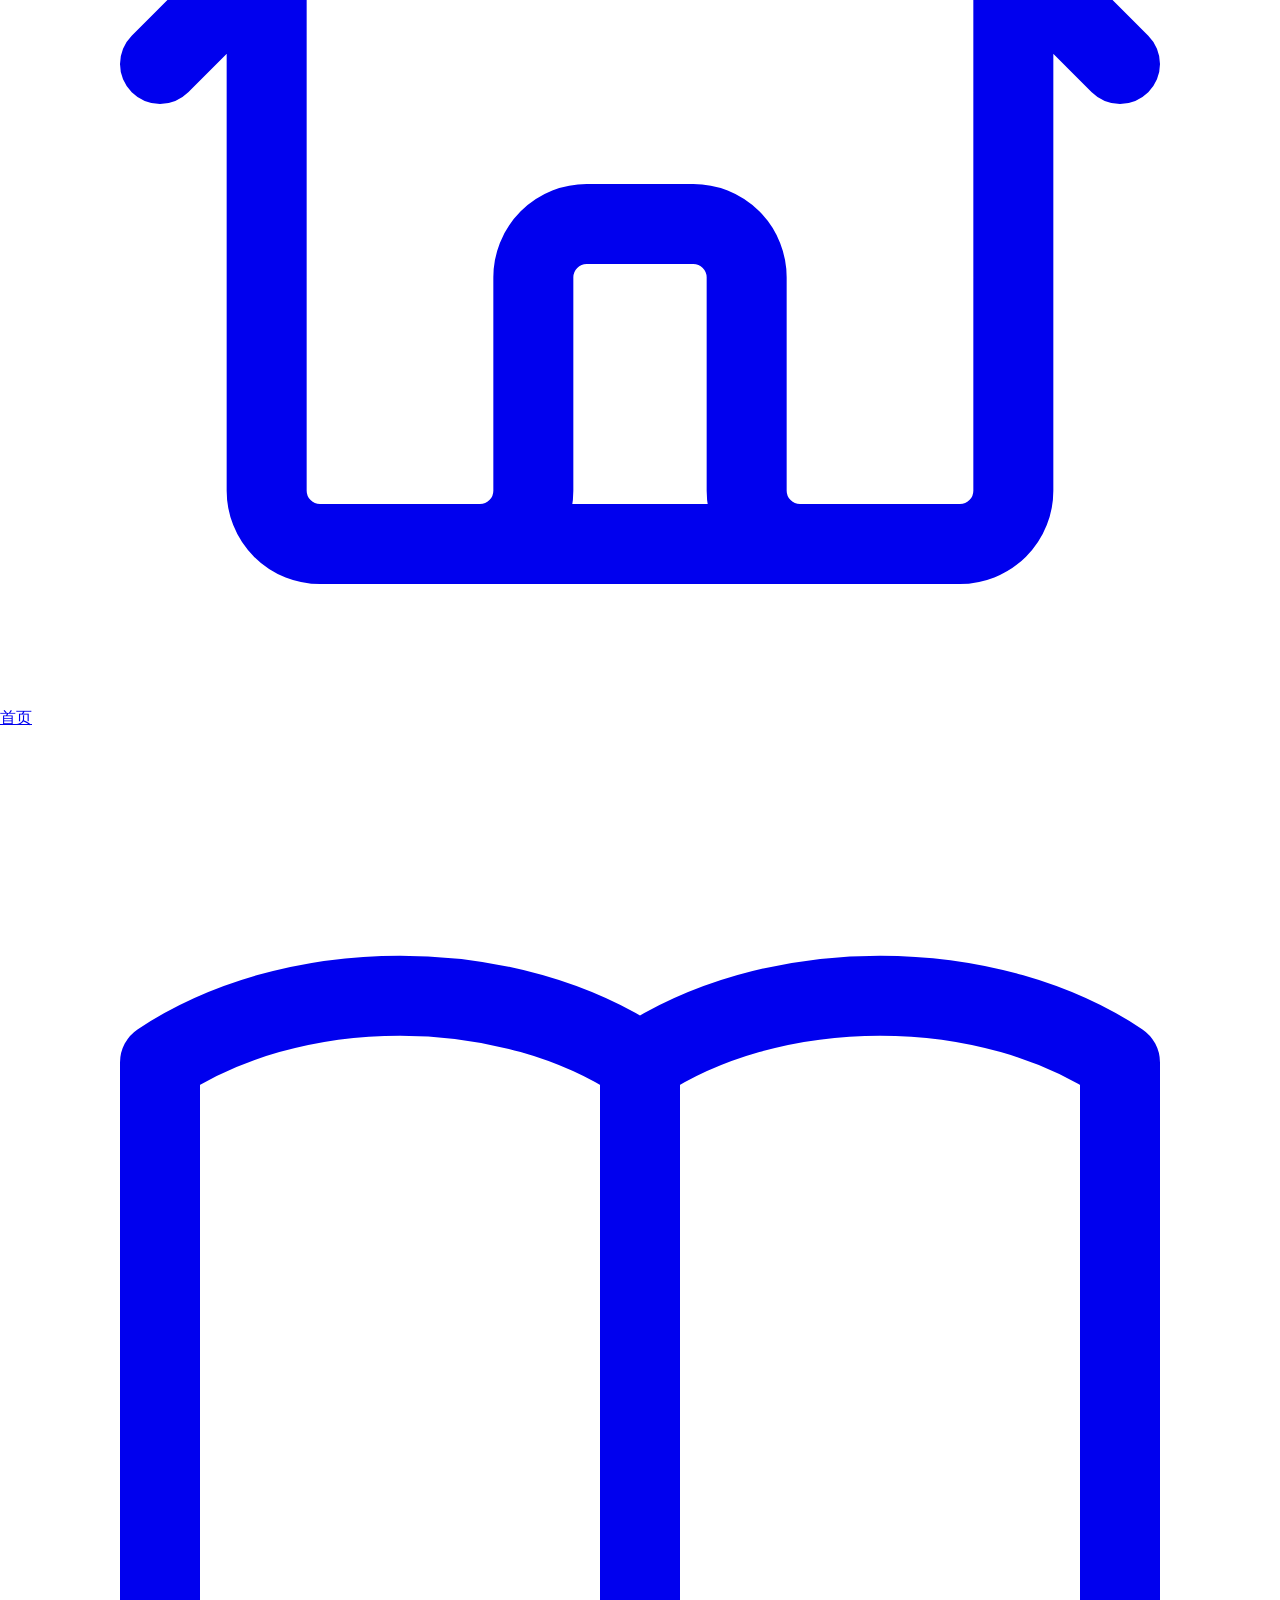
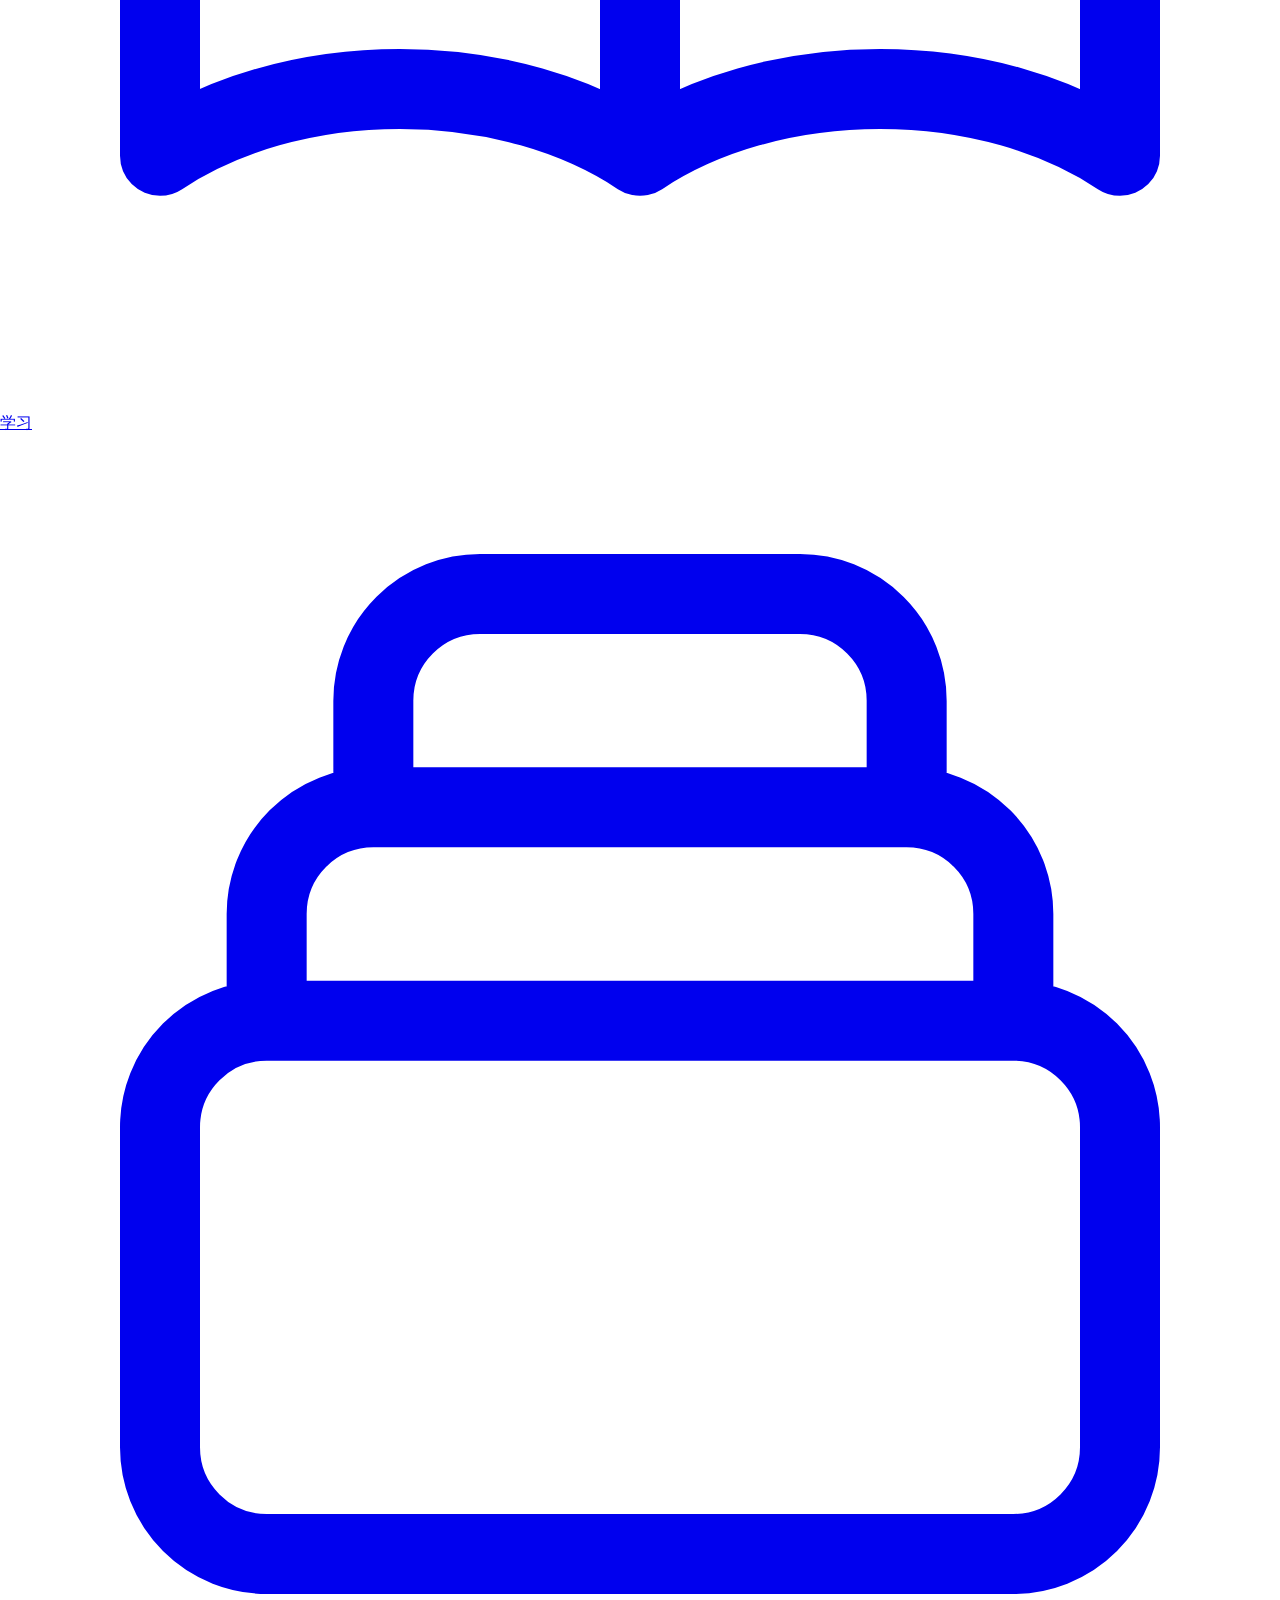
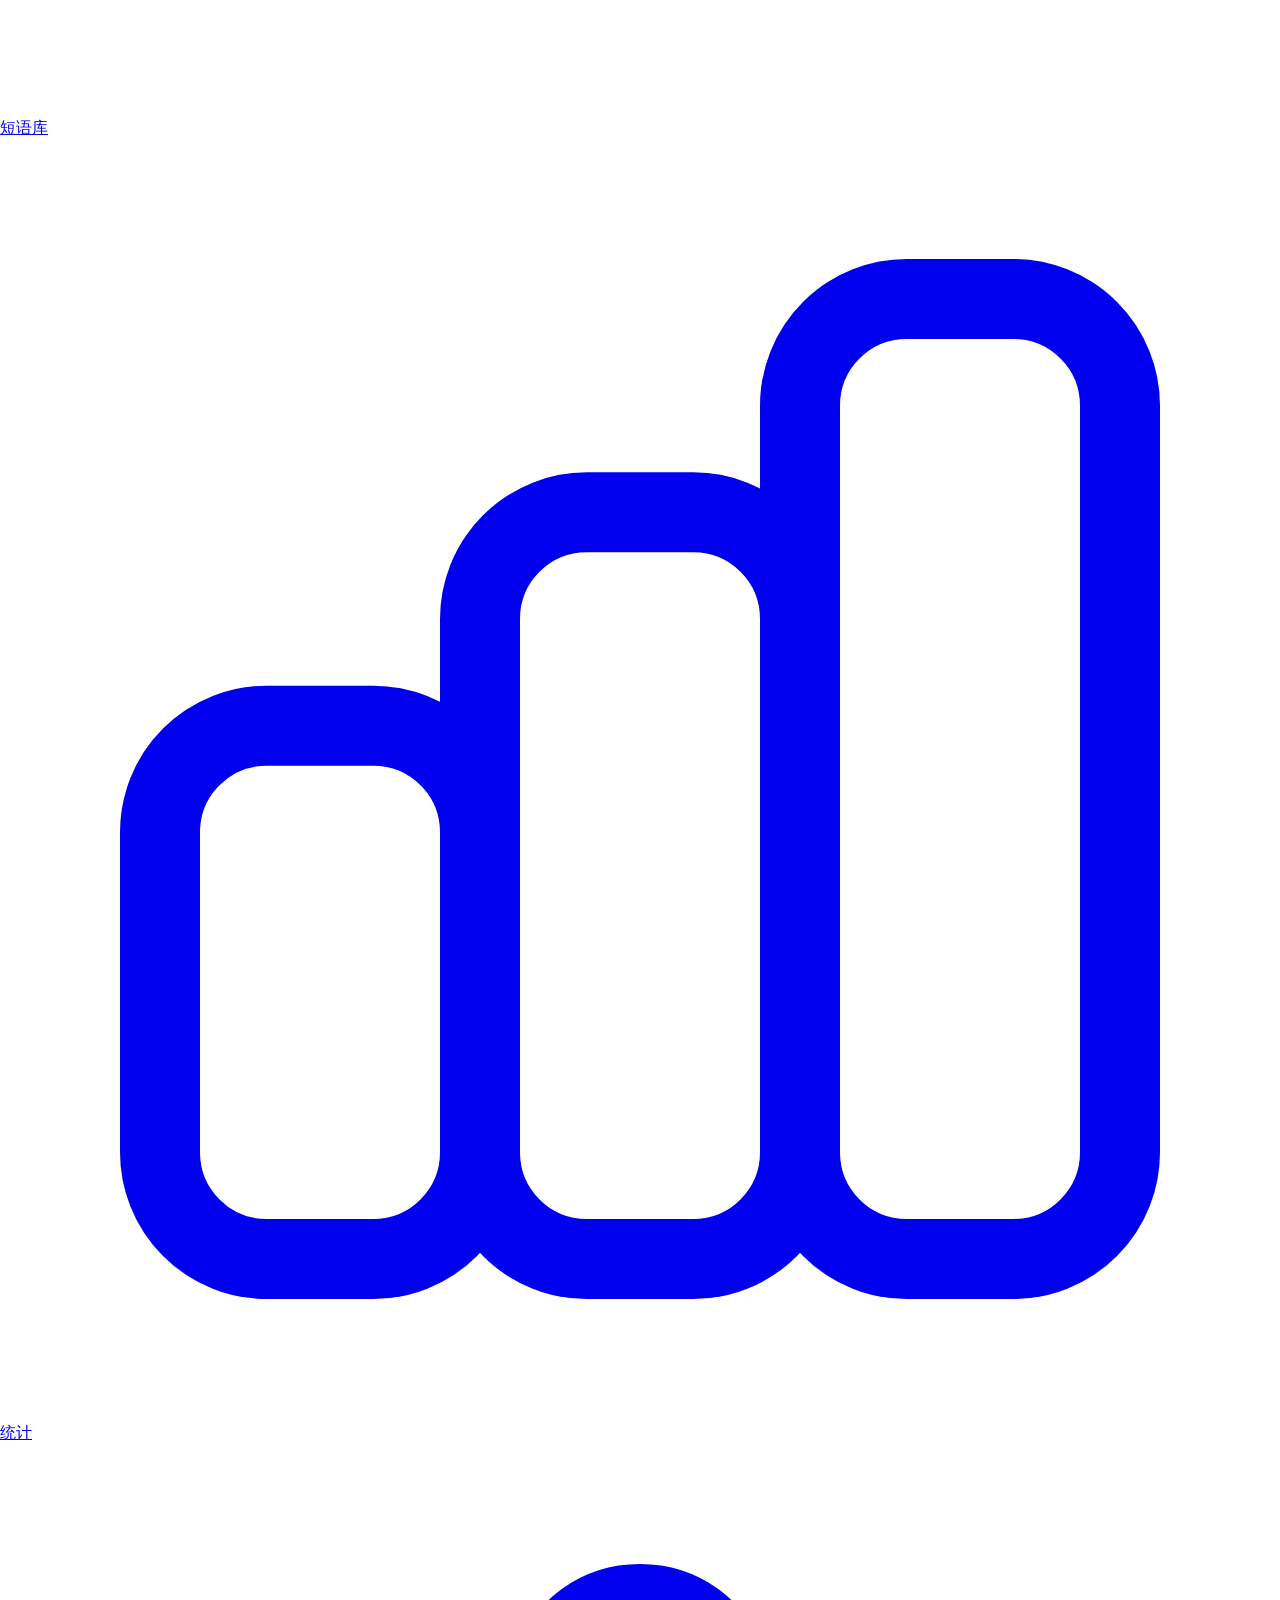
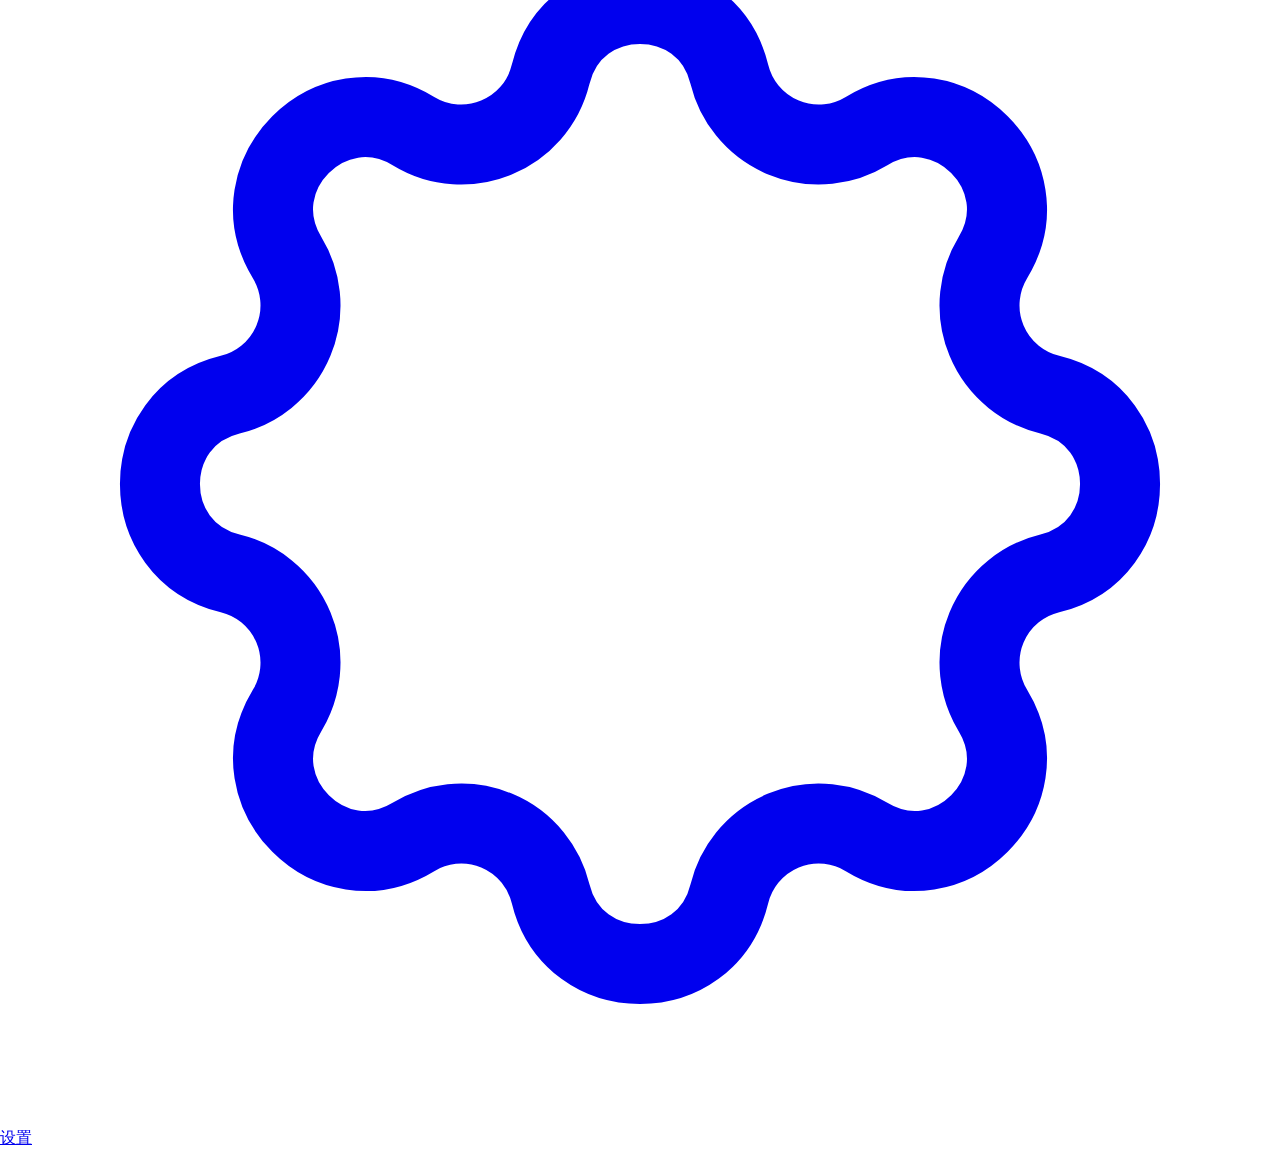
==== commit d7ed1de6: "Add files via upload" ====
--- a/404/index.html
+++ b/404/index.html
@@ -1 +1 @@
-<!DOCTYPE html><html lang="zh-CN" class="h-full"><head><meta charSet="utf-8"/><meta name="viewport" content="width=device-width, initial-scale=1, user-scalable=no, viewport-fit=cover"/><link rel="stylesheet" href="/phrase-app1/_next/static/chunks/3uhd_2w73kki5.css" data-precedence="next"/><link rel="preload" as="script" fetchPriority="low" href="/phrase-app1/_next/static/chunks/3emgzetzrvsql.js"/><script src="/phrase-app1/_next/static/chunks/3dtp3kkhcknga.js" async=""></script><script src="/phrase-app1/_next/static/chunks/2xtwt0r7rkr84.js" async=""></script><script src="/phrase-app1/_next/static/chunks/turbopack-16iipl-in2h5q.js" async=""></script><script src="/phrase-app1/_next/static/chunks/290al0m21hnps.js" async=""></script><script src="/phrase-app1/_next/static/chunks/063en2m-nesok.js" async=""></script><meta name="robots" content="noindex"/><link rel="apple-touch-icon" href="/phrase-app1/icon.svg"/><meta name="apple-mobile-web-app-capable" content="yes"/><title>404: This page could not be found.</title><title>短语记 — 英语短语背记助手</title><meta name="description" content="基于艾宾浩斯记忆法的英语短语背记工具"/><link rel="manifest" href="/phrase-app1/manifest.json"/><meta name="mobile-web-app-capable" content="yes"/><meta name="apple-mobile-web-app-title" content="短语记"/><meta name="apple-mobile-web-app-status-bar-style" content="default"/><link rel="icon" href="/phrase-app1/favicon.ico?favicon.2vob68tjqpejf.ico" sizes="256x256" type="image/x-icon"/><script src="/phrase-app1/_next/static/chunks/0cz1d0mv5g_q7.js" noModule=""></script></head><body class="min-h-full bg-bg text-text antialiased"><div hidden=""><!--$--><!--/$--></div><div class="max-w-lg mx-auto px-5 pt-3 pb-20 min-h-screen"><header class="flex items-center justify-between mb-5 pt-safe"><div><h1 class="text-[22px] font-bold tracking-tight"><span class="gradient-text">短语记</span></h1><p class="text-xs text-text-secondary mt-0.5 tracking-wide">科学复习 · 持久记忆</p></div></header><main class="page-enter"><div style="font-family:system-ui,&quot;Segoe UI&quot;,Roboto,Helvetica,Arial,sans-serif,&quot;Apple Color Emoji&quot;,&quot;Segoe UI Emoji&quot;;height:100vh;text-align:center;display:flex;flex-direction:column;align-items:center;justify-content:center"><div><style>body{color:#000;background:#fff;margin:0}.next-error-h1{border-right:1px solid rgba(0,0,0,.3)}@media (prefers-color-scheme:dark){body{color:#fff;background:#000}.next-error-h1{border-right:1px solid rgba(255,255,255,.3)}}</style><h1 class="next-error-h1" style="display:inline-block;margin:0 20px 0 0;padding:0 23px 0 0;font-size:24px;font-weight:500;vertical-align:top;line-height:49px">404</h1><div style="display:inline-block"><h2 style="font-size:14px;font-weight:400;line-height:49px;margin:0">This page could not be found.</h2></div></div></div><!--$--><!--/$--></main></div><nav class="fixed bottom-0 left-0 right-0 z-50 pb-safe"><div class="ios-blur border-t border-border"><div class="flex items-center justify-around h-14 max-w-lg mx-auto"><a href="/phrase-app1" class="flex flex-col items-center justify-center w-16 py-1 transition-all duration-200 "><div class="transition-all duration-200 text-gray-400 opacity-60"><svg class="w-[22px] h-[22px]" fill="none" viewBox="0 0 24 24" stroke="currentColor" stroke-width="1.5"><path stroke-linecap="round" stroke-linejoin="round" d="M3 12l2-2m0 0l7-7 7 7M5 10v10a1 1 0 001 1h3m10-11l2 2m-2-2v10a1 1 0 01-1 1h-3m-6 0a1 1 0 001-1v-4a1 1 0 011-1h2a1 1 0 011 1v4a1 1 0 001 1m-6 0h6"></path></svg></div><span class="text-[10px] mt-0.5 font-medium transition-all duration-200 text-gray-400 opacity-60">首页</span></a><a href="/phrase-app1/phrases/" class="flex flex-col items-center justify-center w-16 py-1 transition-all duration-200 "><div class="transition-all duration-200 text-gray-400 opacity-60"><svg class="w-[22px] h-[22px]" fill="none" viewBox="0 0 24 24" stroke="currentColor" stroke-width="1.5"><path stroke-linecap="round" stroke-linejoin="round" d="M19 11H5m14 0a2 2 0 012 2v6a2 2 0 01-2 2H5a2 2 0 01-2-2v-6a2 2 0 012-2m14 0V9a2 2 0 00-2-2M5 11V9a2 2 0 012-2m0 0V5a2 2 0 012-2h6a2 2 0 012 2v2M7 7h10"></path></svg></div><span class="text-[10px] mt-0.5 font-medium transition-all duration-200 text-gray-400 opacity-60">短语库</span></a><a href="/phrase-app1/stats/" class="flex flex-col items-center justify-center w-16 py-1 transition-all duration-200 "><div class="transition-all duration-200 text-gray-400 opacity-60"><svg class="w-[22px] h-[22px]" fill="none" viewBox="0 0 24 24" stroke="currentColor" stroke-width="1.5"><path stroke-linecap="round" stroke-linejoin="round" d="M9 19v-6a2 2 0 00-2-2H5a2 2 0 00-2 2v6a2 2 0 002 2h2a2 2 0 002-2zm0 0V9a2 2 0 012-2h2a2 2 0 012 2v10m-6 0a2 2 0 002 2h2a2 2 0 002-2m0 0V5a2 2 0 012-2h2a2 2 0 012 2v14a2 2 0 01-2 2h-2a2 2 0 01-2-2z"></path></svg></div><span class="text-[10px] mt-0.5 font-medium transition-all duration-200 text-gray-400 opacity-60">统计</span></a><a href="/phrase-app1/settings/" class="flex flex-col items-center justify-center w-16 py-1 transition-all duration-200 "><div class="transition-all duration-200 text-gray-400 opacity-60"><svg class="w-[22px] h-[22px]" fill="none" viewBox="0 0 24 24" stroke="currentColor" stroke-width="1.5"><path stroke-linecap="round" stroke-linejoin="round" d="M10.325 4.317c.426-1.756 2.924-1.756 3.35 0a1.724 1.724 0 002.573 1.066c1.543-.94 3.31.826 2.37 2.37a1.724 1.724 0 001.066 2.573c1.756.426 1.756 2.924 0 3.35a1.724 1.724 0 00-1.066 2.573c.94 1.543-.826 3.31-2.37 2.37a1.724 1.724 0 00-2.573 1.066c-.426 1.756-2.924 1.756-3.35 0a1.724 1.724 0 00-2.573-1.066c-1.543.94-3.31-.826-2.37-2.37a1.724 1.724 0 00-1.066-2.573c-1.756-.426-1.756-2.924 0-3.35a1.724 1.724 0 001.066-2.573c-.94-1.543.826-3.31 2.37-2.37.996.608 2.296.07 2.572-1.065z"></path></svg></div><span class="text-[10px] mt-0.5 font-medium transition-all duration-200 text-gray-400 opacity-60">设置</span></a></div></div></nav><script src="/phrase-app1/_next/static/chunks/3emgzetzrvsql.js" id="_R_" async=""></script><script>(self.__next_f=self.__next_f||[]).push([0])</script><script>self.__next_f.push([1,"1:\"$Sreact.fragment\"\n2:I[35233,[\"/phrase-app1/_next/static/chunks/290al0m21hnps.js\",\"/phrase-app1/_next/static/chunks/063en2m-nesok.js\"],\"default\"]\n3:I[90691,[\"/phrase-app1/_next/static/chunks/290al0m21hnps.js\",\"/phrase-app1/_next/static/chunks/063en2m-nesok.js\"],\"default\"]\n4:I[48054,[\"/phrase-app1/_next/static/chunks/290al0m21hnps.js\",\"/phrase-app1/_next/static/chunks/063en2m-nesok.js\"],\"default\"]\n5:I[22640,[\"/phrase-app1/_next/static/chunks/290al0m21hnps.js\",\"/phrase-app1/_next/static/chunks/063en2m-nesok.js\"],\"default\"]\n6:I[93141,[\"/phrase-app1/_next/static/chunks/290al0m21hnps.js\",\"/phrase-app1/_next/static/chunks/063en2m-nesok.js\"],\"OutletBoundary\"]\n7:\"$Sreact.suspense\"\na:I[93141,[\"/phrase-app1/_next/static/chunks/290al0m21hnps.js\",\"/phrase-app1/_next/static/chunks/063en2m-nesok.js\"],\"ViewportBoundary\"]\nc:I[93141,[\"/phrase-app1/_next/static/chunks/290al0m21hnps.js\",\"/phrase-app1/_next/static/chunks/063en2m-nesok.js\"],\"MetadataBoundary\"]\ne:I[5907,[\"/phrase-app1/_next/static/chunks/290al0m21hnps.js\",\"/phrase-app1/_next/static/chunks/063en2m-nesok.js\"],\"default\",1]\n:HL[\"/phrase-app1/_next/static/chunks/3uhd_2w73kki5.css\",\"style\"]\n"])</script><script>self.__next_f.push([1,"0:{\"P\":null,\"c\":[\"\",\"_not-found\",\"\"],\"q\":\"\",\"i\":false,\"f\":[[[\"\",{\"children\":[\"/_not-found\",{\"children\":[\"__PAGE__\",{}]}]},\"$undefined\",\"$undefined\",16],[[\"$\",\"$1\",\"c\",{\"children\":[[[\"$\",\"link\",\"0\",{\"rel\":\"stylesheet\",\"href\":\"/phrase-app1/_next/static/chunks/3uhd_2w73kki5.css\",\"precedence\":\"next\",\"crossOrigin\":\"$undefined\",\"nonce\":\"$undefined\"}],[\"$\",\"script\",\"script-0\",{\"src\":\"/phrase-app1/_next/static/chunks/290al0m21hnps.js\",\"async\":true,\"nonce\":\"$undefined\"}],[\"$\",\"script\",\"script-1\",{\"src\":\"/phrase-app1/_next/static/chunks/063en2m-nesok.js\",\"async\":true,\"nonce\":\"$undefined\"}]],[\"$\",\"html\",null,{\"lang\":\"zh-CN\",\"className\":\"h-full\",\"children\":[[\"$\",\"head\",null,{\"children\":[[\"$\",\"link\",null,{\"rel\":\"apple-touch-icon\",\"href\":\"/phrase-app1/icon.svg\"}],[\"$\",\"meta\",null,{\"name\":\"apple-mobile-web-app-capable\",\"content\":\"yes\"}]]}],[\"$\",\"body\",null,{\"className\":\"min-h-full bg-bg text-text antialiased\",\"children\":[[\"$\",\"div\",null,{\"className\":\"max-w-lg mx-auto px-5 pt-3 pb-20 min-h-screen\",\"children\":[[\"$\",\"header\",null,{\"className\":\"flex items-center justify-between mb-5 pt-safe\",\"children\":[\"$\",\"div\",null,{\"children\":[[\"$\",\"h1\",null,{\"className\":\"text-[22px] font-bold tracking-tight\",\"children\":[\"$\",\"span\",null,{\"className\":\"gradient-text\",\"children\":\"短语记\"}]}],[\"$\",\"p\",null,{\"className\":\"text-xs text-text-secondary mt-0.5 tracking-wide\",\"children\":\"科学复习 · 持久记忆\"}]]}]}],[\"$\",\"$L2\",null,{}],[\"$\",\"main\",null,{\"className\":\"page-enter\",\"children\":[\"$\",\"$L3\",null,{\"parallelRouterKey\":\"children\",\"error\":\"$undefined\",\"errorStyles\":\"$undefined\",\"errorScripts\":\"$undefined\",\"template\":[\"$\",\"$L4\",null,{}],\"templateStyles\":\"$undefined\",\"templateScripts\":\"$undefined\",\"notFound\":[[[\"$\",\"title\",null,{\"children\":\"404: This page could not be found.\"}],[\"$\",\"div\",null,{\"style\":{\"fontFamily\":\"system-ui,\\\"Segoe UI\\\",Roboto,Helvetica,Arial,sans-serif,\\\"Apple Color Emoji\\\",\\\"Segoe UI Emoji\\\"\",\"height\":\"100vh\",\"textAlign\":\"center\",\"display\":\"flex\",\"flexDirection\":\"column\",\"alignItems\":\"center\",\"justifyContent\":\"center\"},\"children\":[\"$\",\"div\",null,{\"children\":[[\"$\",\"style\",null,{\"dangerouslySetInnerHTML\":{\"__html\":\"body{color:#000;background:#fff;margin:0}.next-error-h1{border-right:1px solid rgba(0,0,0,.3)}@media (prefers-color-scheme:dark){body{color:#fff;background:#000}.next-error-h1{border-right:1px solid rgba(255,255,255,.3)}}\"}}],[\"$\",\"h1\",null,{\"className\":\"next-error-h1\",\"style\":{\"display\":\"inline-block\",\"margin\":\"0 20px 0 0\",\"padding\":\"0 23px 0 0\",\"fontSize\":24,\"fontWeight\":500,\"verticalAlign\":\"top\",\"lineHeight\":\"49px\"},\"children\":404}],[\"$\",\"div\",null,{\"style\":{\"display\":\"inline-block\"},\"children\":[\"$\",\"h2\",null,{\"style\":{\"fontSize\":14,\"fontWeight\":400,\"lineHeight\":\"49px\",\"margin\":0},\"children\":\"This page could not be found.\"}]}]]}]}]],[]],\"forbidden\":\"$undefined\",\"unauthorized\":\"$undefined\"}]}]]}],[\"$\",\"$L5\",null,{}]]}]]}]]}],{\"children\":[[\"$\",\"$1\",\"c\",{\"children\":[null,[\"$\",\"$L3\",null,{\"parallelRouterKey\":\"children\",\"error\":\"$undefined\",\"errorStyles\":\"$undefined\",\"errorScripts\":\"$undefined\",\"template\":[\"$\",\"$L4\",null,{}],\"templateStyles\":\"$undefined\",\"templateScripts\":\"$undefined\",\"notFound\":\"$undefined\",\"forbidden\":\"$undefined\",\"unauthorized\":\"$undefined\"}]]}],{\"children\":[[\"$\",\"$1\",\"c\",{\"children\":[[[\"$\",\"title\",null,{\"children\":\"404: This page could not be found.\"}],[\"$\",\"div\",null,{\"style\":\"$0:f:0:1:0:props:children:1:props:children:1:props:children:0:props:children:2:props:children:props:notFound:0:1:props:style\",\"children\":[\"$\",\"div\",null,{\"children\":[[\"$\",\"style\",null,{\"dangerouslySetInnerHTML\":{\"__html\":\"body{color:#000;background:#fff;margin:0}.next-error-h1{border-right:1px solid rgba(0,0,0,.3)}@media (prefers-color-scheme:dark){body{color:#fff;background:#000}.next-error-h1{border-right:1px solid rgba(255,255,255,.3)}}\"}}],[\"$\",\"h1\",null,{\"className\":\"next-error-h1\",\"style\":\"$0:f:0:1:0:props:children:1:props:children:1:props:children:0:props:children:2:props:children:props:notFound:0:1:props:children:props:children:1:props:style\",\"children\":404}],[\"$\",\"div\",null,{\"style\":\"$0:f:0:1:0:props:children:1:props:children:1:props:children:0:props:children:2:props:children:props:notFound:0:1:props:children:props:children:2:props:style\",\"children\":[\"$\",\"h2\",null,{\"style\":\"$0:f:0:1:0:props:children:1:props:children:1:props:children:0:props:children:2:props:children:props:notFound:0:1:props:children:props:children:2:props:children:props:style\",\"children\":\"This page could not be found.\"}]}]]}]}]],null,[\"$\",\"$L6\",null,{\"children\":[\"$\",\"$7\",null,{\"name\":\"Next.MetadataOutlet\",\"children\":\"$@8\"}]}]]}],{},null,false,null]},null,false,\"$@9\"]},null,false,null],[\"$\",\"$1\",\"h\",{\"children\":[[\"$\",\"meta\",null,{\"name\":\"robots\",\"content\":\"noindex\"}],[\"$\",\"$La\",null,{\"children\":\"$Lb\"}],[\"$\",\"div\",null,{\"hidden\":true,\"children\":[\"$\",\"$Lc\",null,{\"children\":[\"$\",\"$7\",null,{\"name\":\"Next.Metadata\",\"children\":\"$Ld\"}]}]}],null]}],false]],\"m\":\"$undefined\",\"G\":[\"$e\",[[\"$\",\"link\",\"0\",{\"rel\":\"stylesheet\",\"href\":\"/phrase-app1/_next/static/chunks/3uhd_2w73kki5.css\",\"precedence\":\"next\",\"crossOrigin\":\"$undefined\",\"nonce\":\"$undefined\"}]]],\"S\":true,\"h\":null,\"s\":\"$undefined\",\"l\":\"$undefined\",\"p\":\"$undefined\",\"d\":\"$undefined\",\"b\":\"jIgL7XQG8nceED2N2LRnN\"}\n"])</script><script>self.__next_f.push([1,"f:[]\n9:\"$Wf\"\n"])</script><script>self.__next_f.push([1,"b:[[\"$\",\"meta\",\"0\",{\"charSet\":\"utf-8\"}],[\"$\",\"meta\",\"1\",{\"name\":\"viewport\",\"content\":\"width=device-width, initial-scale=1, user-scalable=no, viewport-fit=cover\"}]]\n"])</script><script>self.__next_f.push([1,"10:I[63037,[\"/phrase-app1/_next/static/chunks/290al0m21hnps.js\",\"/phrase-app1/_next/static/chunks/063en2m-nesok.js\"],\"IconMark\"]\n8:null\nd:[[\"$\",\"title\",\"0\",{\"children\":\"短语记 — 英语短语背记助手\"}],[\"$\",\"meta\",\"1\",{\"name\":\"description\",\"content\":\"基于艾宾浩斯记忆法的英语短语背记工具\"}],[\"$\",\"link\",\"2\",{\"rel\":\"manifest\",\"href\":\"/phrase-app1/manifest.json\",\"crossOrigin\":\"$undefined\"}],[\"$\",\"meta\",\"3\",{\"name\":\"mobile-web-app-capable\",\"content\":\"yes\"}],[\"$\",\"meta\",\"4\",{\"name\":\"apple-mobile-web-app-title\",\"content\":\"短语记\"}],[\"$\",\"meta\",\"5\",{\"name\":\"apple-mobile-web-app-status-bar-style\",\"content\":\"default\"}],[\"$\",\"link\",\"6\",{\"rel\":\"icon\",\"href\":\"/phrase-app1/favicon.ico?favicon.2vob68tjqpejf.ico\",\"sizes\":\"256x256\",\"type\":\"image/x-icon\"}],[\"$\",\"$L10\",\"7\",{}]]\n"])</script></body></html>+<!DOCTYPE html><html lang="zh-CN" class="h-full"><head><meta charSet="utf-8"/><meta name="viewport" content="width=device-width, initial-scale=1, user-scalable=no, viewport-fit=cover"/><link rel="stylesheet" href="/phrase-app1/_next/static/chunks/429g05zbzay3z.css" data-precedence="next"/><link rel="preload" as="script" fetchPriority="low" href="/phrase-app1/_next/static/chunks/2qibdch4l80en.js"/><script src="/phrase-app1/_next/static/chunks/3lxi1_gm5i8o7.js" async=""></script><script src="/phrase-app1/_next/static/chunks/2-_bvf9oh0rnb.js" async=""></script><script src="/phrase-app1/_next/static/chunks/1hy8bn-5r4fze.js" async=""></script><script src="/phrase-app1/_next/static/chunks/turbopack-27npi11w4s_m8.js" async=""></script><script src="/phrase-app1/_next/static/chunks/3m9phxu_12h5f.js" async=""></script><script src="/phrase-app1/_next/static/chunks/445hjhc94vmhl.js" async=""></script><meta name="robots" content="noindex"/><link rel="apple-touch-icon" href="/phrase-app1/icon.svg"/><link rel="manifest" href="/phrase-app1/manifest.json"/><meta name="theme-color" content="#4F8EF7"/><title>短语记 — 英语短语背记助手</title><meta name="description" content="科学复习 · 持久记忆"/><link rel="manifest" href="/phrase-app1/manifest.json"/><meta name="mobile-web-app-capable" content="yes"/><meta name="apple-mobile-web-app-title" content="短语记"/><meta name="apple-mobile-web-app-status-bar-style" content="default"/><link rel="icon" href="/phrase-app1/favicon.ico?favicon.2vob68tjqpejf.ico" sizes="256x256" type="image/x-icon"/><script src="/phrase-app1/_next/static/chunks/0cz1d0mv5g_q7.js" noModule=""></script></head><body class="min-h-full bg-bg text-text antialiased"><div hidden=""><!--$--><!--/$--></div><div class="max-w-lg mx-auto px-5 pt-4 pb-20 min-h-screen"><header class="flex items-center justify-between mb-5 pt-safe"><div><h1 class="text-[22px] font-bold tracking-tight"><span class="gradient-text">短语记</span></h1><p class="text-xs text-text-secondary mt-0.5 tracking-wide">科学复习 · 持久记忆</p></div></header><main class="animate-slide-up"><div style="font-family:system-ui,&quot;Segoe UI&quot;,Roboto,Helvetica,Arial,sans-serif,&quot;Apple Color Emoji&quot;,&quot;Segoe UI Emoji&quot;;height:100vh;text-align:center;display:flex;flex-direction:column;align-items:center;justify-content:center"><div><style>body{color:#000;background:#fff;margin:0}.next-error-h1{border-right:1px solid rgba(0,0,0,.3)}@media (prefers-color-scheme:dark){body{color:#fff;background:#000}.next-error-h1{border-right:1px solid rgba(255,255,255,.3)}}</style><h1 class="next-error-h1" style="display:inline-block;margin:0 20px 0 0;padding:0 23px 0 0;font-size:24px;font-weight:500;vertical-align:top;line-height:49px">404</h1><div style="display:inline-block"><h2 style="font-size:14px;font-weight:400;line-height:49px;margin:0">This page could not be found.</h2></div></div></div><!--$--><!--/$--></main></div><nav class="fixed bottom-0 left-0 right-0 z-50 pb-safe"><div class="ios-blur border-t border-border"><div class="flex items-center justify-around h-16 max-w-lg mx-auto"><a href="/phrase-app1" class="flex flex-col items-center justify-center w-16 py-1 transition-all "><div class="transition-all text-gray-400"><svg class="w-5 h-5" fill="none" viewBox="0 0 24 24" stroke="currentColor" stroke-width="1.5"><path stroke-linecap="round" stroke-linejoin="round" d="M3 12l2-2m0 0l7-7 7 7M5 10v10a1 1 0 001 1h3m10-11l2 2m-2-2v10a1 1 0 01-1 1h-3m-6 0a1 1 0 001-1v-4a1 1 0 011-1h2a1 1 0 011 1v4a1 1 0 001 1m-6 0h6"></path></svg></div><span class="text-xs mt-0.5 font-semibold tracking-wide transition-all text-gray-400 opacity-60">首页</span></a><a href="/phrase-app1/learn/" class="flex flex-col items-center justify-center w-16 py-1 transition-all "><div class="transition-all text-gray-400"><svg class="w-5 h-5" fill="none" viewBox="0 0 24 24" stroke="currentColor" stroke-width="1.5"><path stroke-linecap="round" stroke-linejoin="round" d="M12 6.253v13m0-13C10.832 5.477 9.246 5 7.5 5S4.168 5.477 3 6.253v13C4.168 18.477 5.754 18 7.5 18s3.332.477 4.5 1.253m0-13C13.168 5.477 14.754 5 16.5 5c1.747 0 3.332.477 4.5 1.253v13C19.832 18.477 18.247 18 16.5 18c-1.746 0-3.332.477-4.5 1.253"></path></svg></div><span class="text-xs mt-0.5 font-semibold tracking-wide transition-all text-gray-400 opacity-60">学习</span></a><a href="/phrase-app1/phrases/" class="flex flex-col items-center justify-center w-16 py-1 transition-all "><div class="transition-all text-gray-400"><svg class="w-5 h-5" fill="none" viewBox="0 0 24 24" stroke="currentColor" stroke-width="1.5"><path stroke-linecap="round" stroke-linejoin="round" d="M19 11H5m14 0a2 2 0 012 2v6a2 2 0 01-2 2H5a2 2 0 01-2-2v-6a2 2 0 012-2m14 0V9a2 2 0 00-2-2M5 11V9a2 2 0 012-2m0 0V5a2 2 0 012-2h6a2 2 0 012 2v2M7 7h10"></path></svg></div><span class="text-xs mt-0.5 font-semibold tracking-wide transition-all text-gray-400 opacity-60">短语库</span></a><a href="/phrase-app1/stats/" class="flex flex-col items-center justify-center w-16 py-1 transition-all "><div class="transition-all text-gray-400"><svg class="w-5 h-5" fill="none" viewBox="0 0 24 24" stroke="currentColor" stroke-width="1.5"><path stroke-linecap="round" stroke-linejoin="round" d="M9 19v-6a2 2 0 00-2-2H5a2 2 0 00-2 2v6a2 2 0 002 2h2a2 2 0 002-2zm0 0V9a2 2 0 012-2h2a2 2 0 012 2v10m-6 0a2 2 0 002 2h2a2 2 0 002-2m0 0V5a2 2 0 012-2h2a2 2 0 012 2v14a2 2 0 01-2 2h-2a2 2 0 01-2-2z"></path></svg></div><span class="text-xs mt-0.5 font-semibold tracking-wide transition-all text-gray-400 opacity-60">统计</span></a><a href="/phrase-app1/settings/" class="flex flex-col items-center justify-center w-16 py-1 transition-all "><div class="transition-all text-gray-400"><svg class="w-5 h-5" fill="none" viewBox="0 0 24 24" stroke="currentColor" stroke-width="1.5"><path stroke-linecap="round" stroke-linejoin="round" d="M10.325 4.317c.426-1.756 2.924-1.756 3.35 0a1.724 1.724 0 002.573 1.066c1.543-.94 3.31.826 2.37 2.37a1.724 1.724 0 001.066 2.573c1.756.426 1.756 2.924 0 3.35a1.724 1.724 0 00-1.066 2.573c.94 1.543-.826 3.31-2.37 2.37a1.724 1.724 0 00-2.573 1.066c-.426 1.756-2.924 1.756-3.35 0a1.724 1.724 0 00-2.573-1.066c-1.543.94-3.31-.826-2.37-2.37a1.724 1.724 0 00-1.066-2.573c-1.756-.426-1.756-2.924 0-3.35a1.724 1.724 0 001.066-2.573c-.94-1.543.826-3.31 2.37-2.37.996.608 2.296.07 2.572-1.065z"></path></svg></div><span class="text-xs mt-0.5 font-semibold tracking-wide transition-all text-gray-400 opacity-60">设置</span></a></div></div></nav><script src="/phrase-app1/_next/static/chunks/2qibdch4l80en.js" id="_R_" async=""></script><script>(self.__next_f=self.__next_f||[]).push([0])</script><script>self.__next_f.push([1,"1:\"$Sreact.fragment\"\n2:I[81846,[\"/phrase-app1/_next/static/chunks/3m9phxu_12h5f.js\",\"/phrase-app1/_next/static/chunks/445hjhc94vmhl.js\"],\"default\"]\n3:I[34361,[\"/phrase-app1/_next/static/chunks/3m9phxu_12h5f.js\",\"/phrase-app1/_next/static/chunks/445hjhc94vmhl.js\"],\"default\"]\n4:I[90454,[\"/phrase-app1/_next/static/chunks/3m9phxu_12h5f.js\",\"/phrase-app1/_next/static/chunks/445hjhc94vmhl.js\"],\"default\"]\n5:I[55142,[\"/phrase-app1/_next/static/chunks/3m9phxu_12h5f.js\",\"/phrase-app1/_next/static/chunks/445hjhc94vmhl.js\"],\"default\"]\n6:I[7093,[\"/phrase-app1/_next/static/chunks/3m9phxu_12h5f.js\",\"/phrase-app1/_next/static/chunks/445hjhc94vmhl.js\"],\"default\"]\n7:I[12592,[\"/phrase-app1/_next/static/chunks/3m9phxu_12h5f.js\",\"/phrase-app1/_next/static/chunks/445hjhc94vmhl.js\"],\"OutletBoundary\"]\n8:\"$Sreact.suspense\"\nb:I[12592,[\"/phrase-app1/_next/static/chunks/3m9phxu_12h5f.js\",\"/phrase-app1/_next/static/chunks/445hjhc94vmhl.js\"],\"ViewportBoundary\"]\nd:I[12592,[\"/phrase-app1/_next/static/chunks/3m9phxu_12h5f.js\",\"/phrase-app1/_next/static/chunks/445hjhc94vmhl.js\"],\"MetadataBoundary\"]\nf:I[30729,[\"/phrase-app1/_next/static/chunks/3m9phxu_12h5f.js\",\"/phrase-app1/_next/static/chunks/445hjhc94vmhl.js\"],\"default\",1]\n:HL[\"/phrase-app1/_next/static/chunks/429g05zbzay3z.css\",\"style\"]\n"])</script><script>self.__next_f.push([1,"0:{\"P\":null,\"c\":[\"\",\"_not-found\",\"\"],\"q\":\"\",\"i\":false,\"f\":[[[\"\",{\"children\":[\"/_not-found\",{\"children\":[\"__PAGE__\",{}]}]},\"$undefined\",\"$undefined\",16],[[\"$\",\"$1\",\"c\",{\"children\":[[[\"$\",\"link\",\"0\",{\"rel\":\"stylesheet\",\"href\":\"/phrase-app1/_next/static/chunks/429g05zbzay3z.css\",\"precedence\":\"next\",\"crossOrigin\":\"$undefined\",\"nonce\":\"$undefined\"}],[\"$\",\"script\",\"script-0\",{\"src\":\"/phrase-app1/_next/static/chunks/3m9phxu_12h5f.js\",\"async\":true,\"nonce\":\"$undefined\"}],[\"$\",\"script\",\"script-1\",{\"src\":\"/phrase-app1/_next/static/chunks/445hjhc94vmhl.js\",\"async\":true,\"nonce\":\"$undefined\"}]],[\"$\",\"html\",null,{\"lang\":\"zh-CN\",\"className\":\"h-full\",\"children\":[[\"$\",\"head\",null,{\"children\":[[\"$\",\"link\",null,{\"rel\":\"apple-touch-icon\",\"href\":\"/phrase-app1/icon.svg\"}],[\"$\",\"link\",null,{\"rel\":\"manifest\",\"href\":\"/phrase-app1/manifest.json\"}]]}],[\"$\",\"body\",null,{\"className\":\"min-h-full bg-bg text-text antialiased\",\"children\":[[\"$\",\"div\",null,{\"className\":\"max-w-lg mx-auto px-5 pt-4 pb-20 min-h-screen\",\"children\":[[\"$\",\"header\",null,{\"className\":\"flex items-center justify-between mb-5 pt-safe\",\"children\":[\"$\",\"div\",null,{\"children\":[[\"$\",\"h1\",null,{\"className\":\"text-[22px] font-bold tracking-tight\",\"children\":[\"$\",\"span\",null,{\"className\":\"gradient-text\",\"children\":\"短语记\"}]}],[\"$\",\"p\",null,{\"className\":\"text-xs text-text-secondary mt-0.5 tracking-wide\",\"children\":\"科学复习 · 持久记忆\"}]]}]}],[\"$\",\"$L2\",null,{}],[\"$\",\"$L3\",null,{}],[\"$\",\"main\",null,{\"className\":\"animate-slide-up\",\"children\":[\"$\",\"$L4\",null,{\"parallelRouterKey\":\"children\",\"error\":\"$undefined\",\"errorStyles\":\"$undefined\",\"errorScripts\":\"$undefined\",\"template\":[\"$\",\"$L5\",null,{}],\"templateStyles\":\"$undefined\",\"templateScripts\":\"$undefined\",\"notFound\":[[[\"$\",\"title\",null,{\"children\":\"404: This page could not be found.\"}],[\"$\",\"div\",null,{\"style\":{\"fontFamily\":\"system-ui,\\\"Segoe UI\\\",Roboto,Helvetica,Arial,sans-serif,\\\"Apple Color Emoji\\\",\\\"Segoe UI Emoji\\\"\",\"height\":\"100vh\",\"textAlign\":\"center\",\"display\":\"flex\",\"flexDirection\":\"column\",\"alignItems\":\"center\",\"justifyContent\":\"center\"},\"children\":[\"$\",\"div\",null,{\"children\":[[\"$\",\"style\",null,{\"dangerouslySetInnerHTML\":{\"__html\":\"body{color:#000;background:#fff;margin:0}.next-error-h1{border-right:1px solid rgba(0,0,0,.3)}@media (prefers-color-scheme:dark){body{color:#fff;background:#000}.next-error-h1{border-right:1px solid rgba(255,255,255,.3)}}\"}}],[\"$\",\"h1\",null,{\"className\":\"next-error-h1\",\"style\":{\"display\":\"inline-block\",\"margin\":\"0 20px 0 0\",\"padding\":\"0 23px 0 0\",\"fontSize\":24,\"fontWeight\":500,\"verticalAlign\":\"top\",\"lineHeight\":\"49px\"},\"children\":404}],[\"$\",\"div\",null,{\"style\":{\"display\":\"inline-block\"},\"children\":[\"$\",\"h2\",null,{\"style\":{\"fontSize\":14,\"fontWeight\":400,\"lineHeight\":\"49px\",\"margin\":0},\"children\":\"This page could not be found.\"}]}]]}]}]],[]],\"forbidden\":\"$undefined\",\"unauthorized\":\"$undefined\"}]}]]}],[\"$\",\"$L6\",null,{}]]}]]}]]}],{\"children\":[[\"$\",\"$1\",\"c\",{\"children\":[null,[\"$\",\"$L4\",null,{\"parallelRouterKey\":\"children\",\"error\":\"$undefined\",\"errorStyles\":\"$undefined\",\"errorScripts\":\"$undefined\",\"template\":[\"$\",\"$L5\",null,{}],\"templateStyles\":\"$undefined\",\"templateScripts\":\"$undefined\",\"notFound\":\"$undefined\",\"forbidden\":\"$undefined\",\"unauthorized\":\"$undefined\"}]]}],{\"children\":[[\"$\",\"$1\",\"c\",{\"children\":[[[\"$\",\"title\",null,{\"children\":\"404: This page could not be found.\"}],[\"$\",\"div\",null,{\"style\":\"$0:f:0:1:0:props:children:1:props:children:1:props:children:0:props:children:3:props:children:props:notFound:0:1:props:style\",\"children\":[\"$\",\"div\",null,{\"children\":[[\"$\",\"style\",null,{\"dangerouslySetInnerHTML\":{\"__html\":\"body{color:#000;background:#fff;margin:0}.next-error-h1{border-right:1px solid rgba(0,0,0,.3)}@media (prefers-color-scheme:dark){body{color:#fff;background:#000}.next-error-h1{border-right:1px solid rgba(255,255,255,.3)}}\"}}],[\"$\",\"h1\",null,{\"className\":\"next-error-h1\",\"style\":\"$0:f:0:1:0:props:children:1:props:children:1:props:children:0:props:children:3:props:children:props:notFound:0:1:props:children:props:children:1:props:style\",\"children\":404}],[\"$\",\"div\",null,{\"style\":\"$0:f:0:1:0:props:children:1:props:children:1:props:children:0:props:children:3:props:children:props:notFound:0:1:props:children:props:children:2:props:style\",\"children\":[\"$\",\"h2\",null,{\"style\":\"$0:f:0:1:0:props:children:1:props:children:1:props:children:0:props:children:3:props:children:props:notFound:0:1:props:children:props:children:2:props:children:props:style\",\"children\":\"This page could not be found.\"}]}]]}]}]],null,[\"$\",\"$L7\",null,{\"children\":[\"$\",\"$8\",null,{\"name\":\"Next.MetadataOutlet\",\"children\":\"$@9\"}]}]]}],{},null,false,null]},null,false,\"$@a\"]},null,false,null],[\"$\",\"$1\",\"h\",{\"children\":[[\"$\",\"meta\",null,{\"name\":\"robots\",\"content\":\"noindex\"}],[\"$\",\"$Lb\",null,{\"children\":\"$Lc\"}],[\"$\",\"div\",null,{\"hidden\":true,\"children\":[\"$\",\"$Ld\",null,{\"children\":[\"$\",\"$8\",null,{\"name\":\"Next.Metadata\",\"children\":\"$Le\"}]}]}],null]}],false]],\"m\":\"$undefined\",\"G\":[\"$f\",[[\"$\",\"link\",\"0\",{\"rel\":\"stylesheet\",\"href\":\"/phrase-app1/_next/static/chunks/429g05zbzay3z.css\",\"precedence\":\"next\",\"crossOrigin\":\"$undefined\",\"nonce\":\"$undefined\"}]]],\"S\":true,\"h\":null,\"s\":\"$undefined\",\"l\":\"$undefined\",\"p\":\"$undefined\",\"d\":\"$undefined\",\"b\":\"t37UBYRjU1GvlpfkeSkc4\"}\n"])</script><script>self.__next_f.push([1,"10:[]\na:\"$W10\"\n"])</script><script>self.__next_f.push([1,"c:[[\"$\",\"meta\",\"0\",{\"charSet\":\"utf-8\"}],[\"$\",\"meta\",\"1\",{\"name\":\"viewport\",\"content\":\"width=device-width, initial-scale=1, user-scalable=no, viewport-fit=cover\"}],[\"$\",\"meta\",\"2\",{\"name\":\"theme-color\",\"content\":\"#4F8EF7\"}]]\n"])</script><script>self.__next_f.push([1,"11:I[52348,[\"/phrase-app1/_next/static/chunks/3m9phxu_12h5f.js\",\"/phrase-app1/_next/static/chunks/445hjhc94vmhl.js\"],\"IconMark\"]\n9:null\ne:[[\"$\",\"title\",\"0\",{\"children\":\"短语记 — 英语短语背记助手\"}],[\"$\",\"meta\",\"1\",{\"name\":\"description\",\"content\":\"科学复习 · 持久记忆\"}],[\"$\",\"link\",\"2\",{\"rel\":\"manifest\",\"href\":\"/phrase-app1/manifest.json\",\"crossOrigin\":\"$undefined\"}],[\"$\",\"meta\",\"3\",{\"name\":\"mobile-web-app-capable\",\"content\":\"yes\"}],[\"$\",\"meta\",\"4\",{\"name\":\"apple-mobile-web-app-title\",\"content\":\"短语记\"}],[\"$\",\"meta\",\"5\",{\"name\":\"apple-mobile-web-app-status-bar-style\",\"content\":\"default\"}],[\"$\",\"link\",\"6\",{\"rel\":\"icon\",\"href\":\"/phrase-app1/favicon.ico?favicon.2vob68tjqpejf.ico\",\"sizes\":\"256x256\",\"type\":\"image/x-icon\"}],[\"$\",\"$L11\",\"7\",{}]]\n"])</script></body></html>
